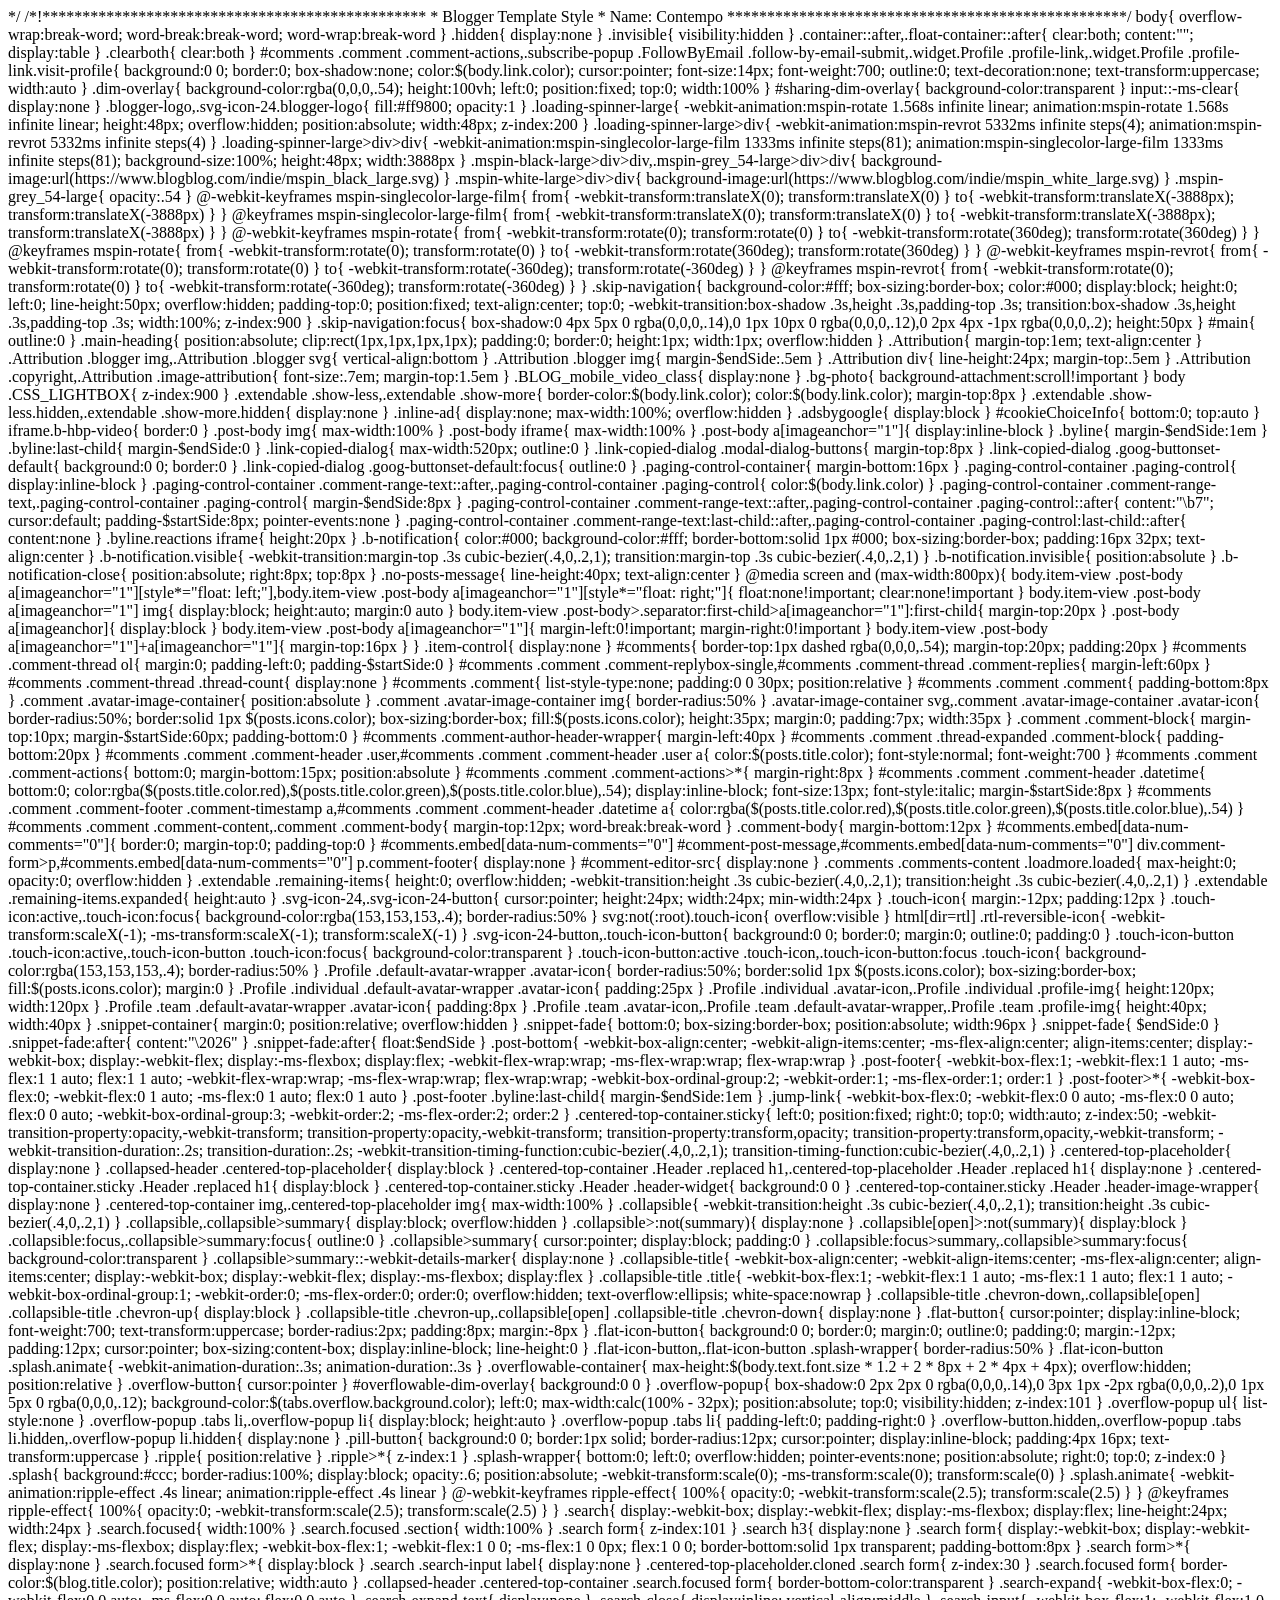
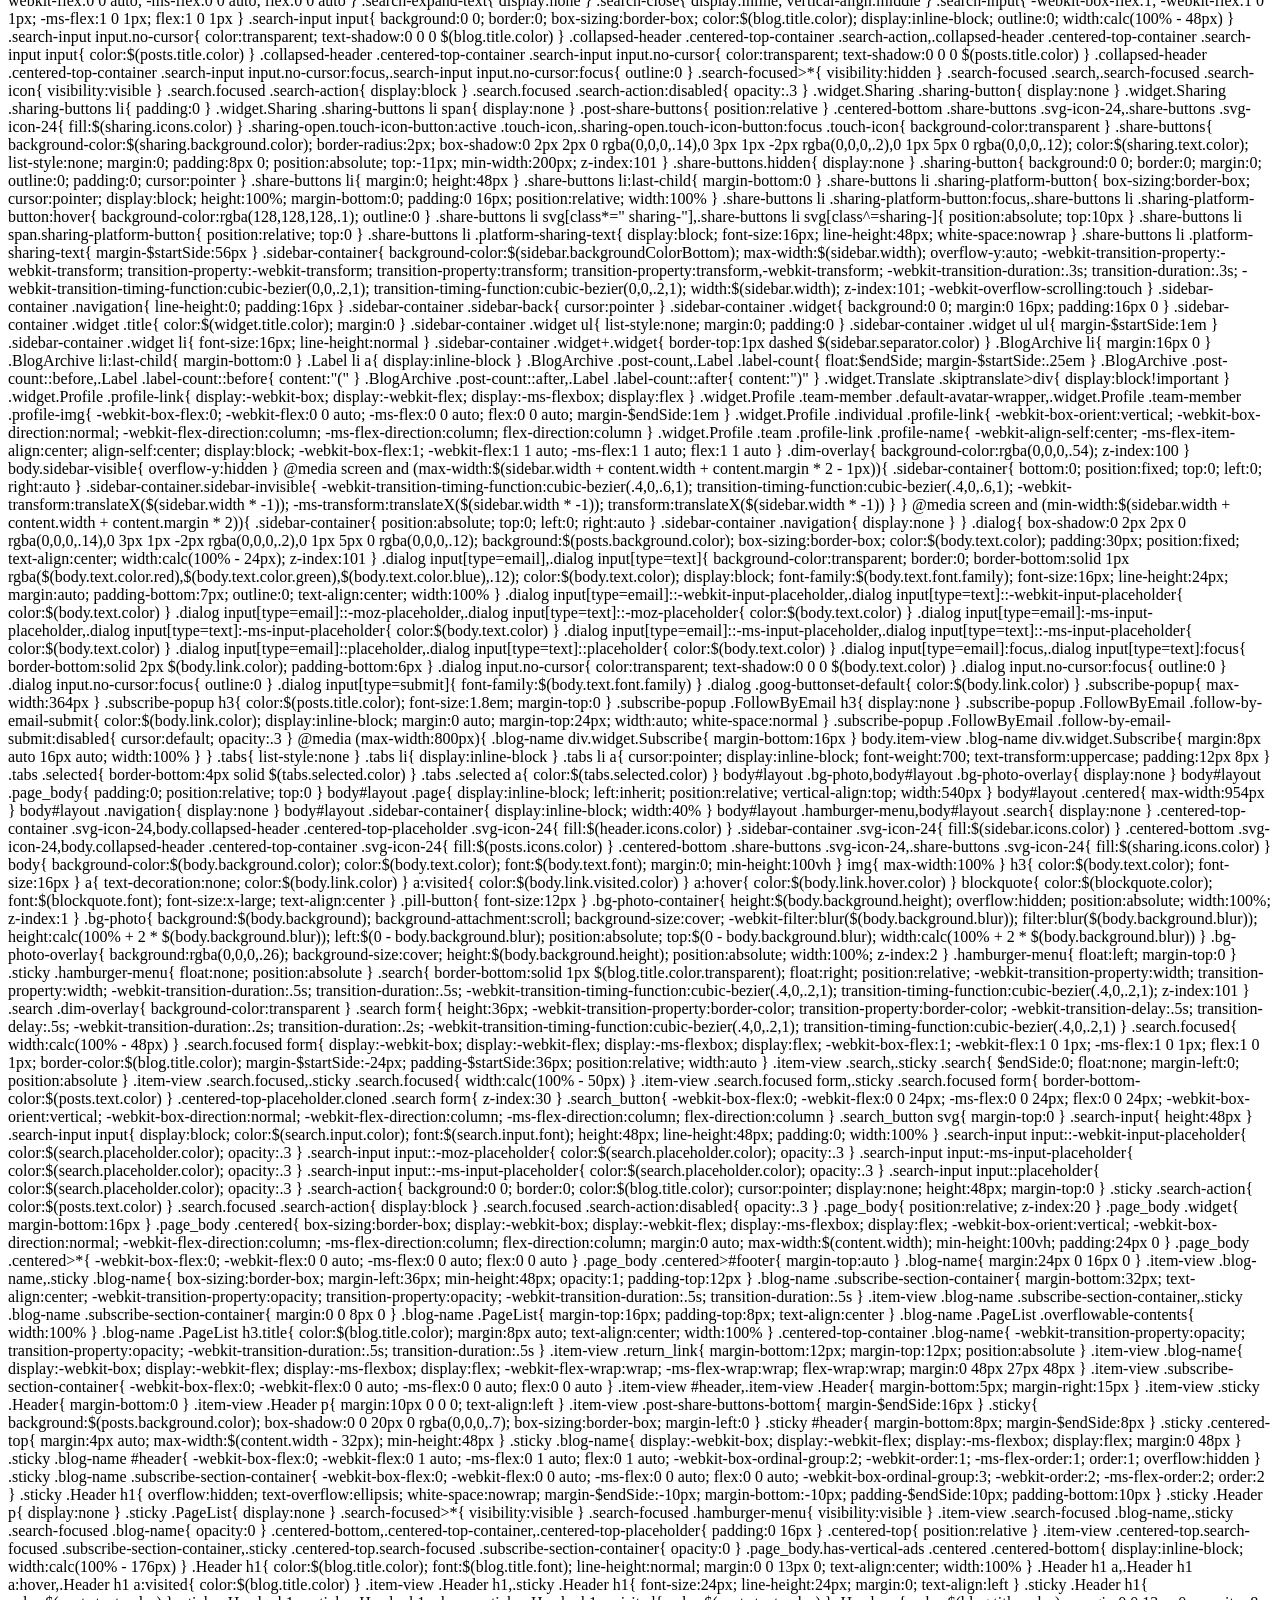
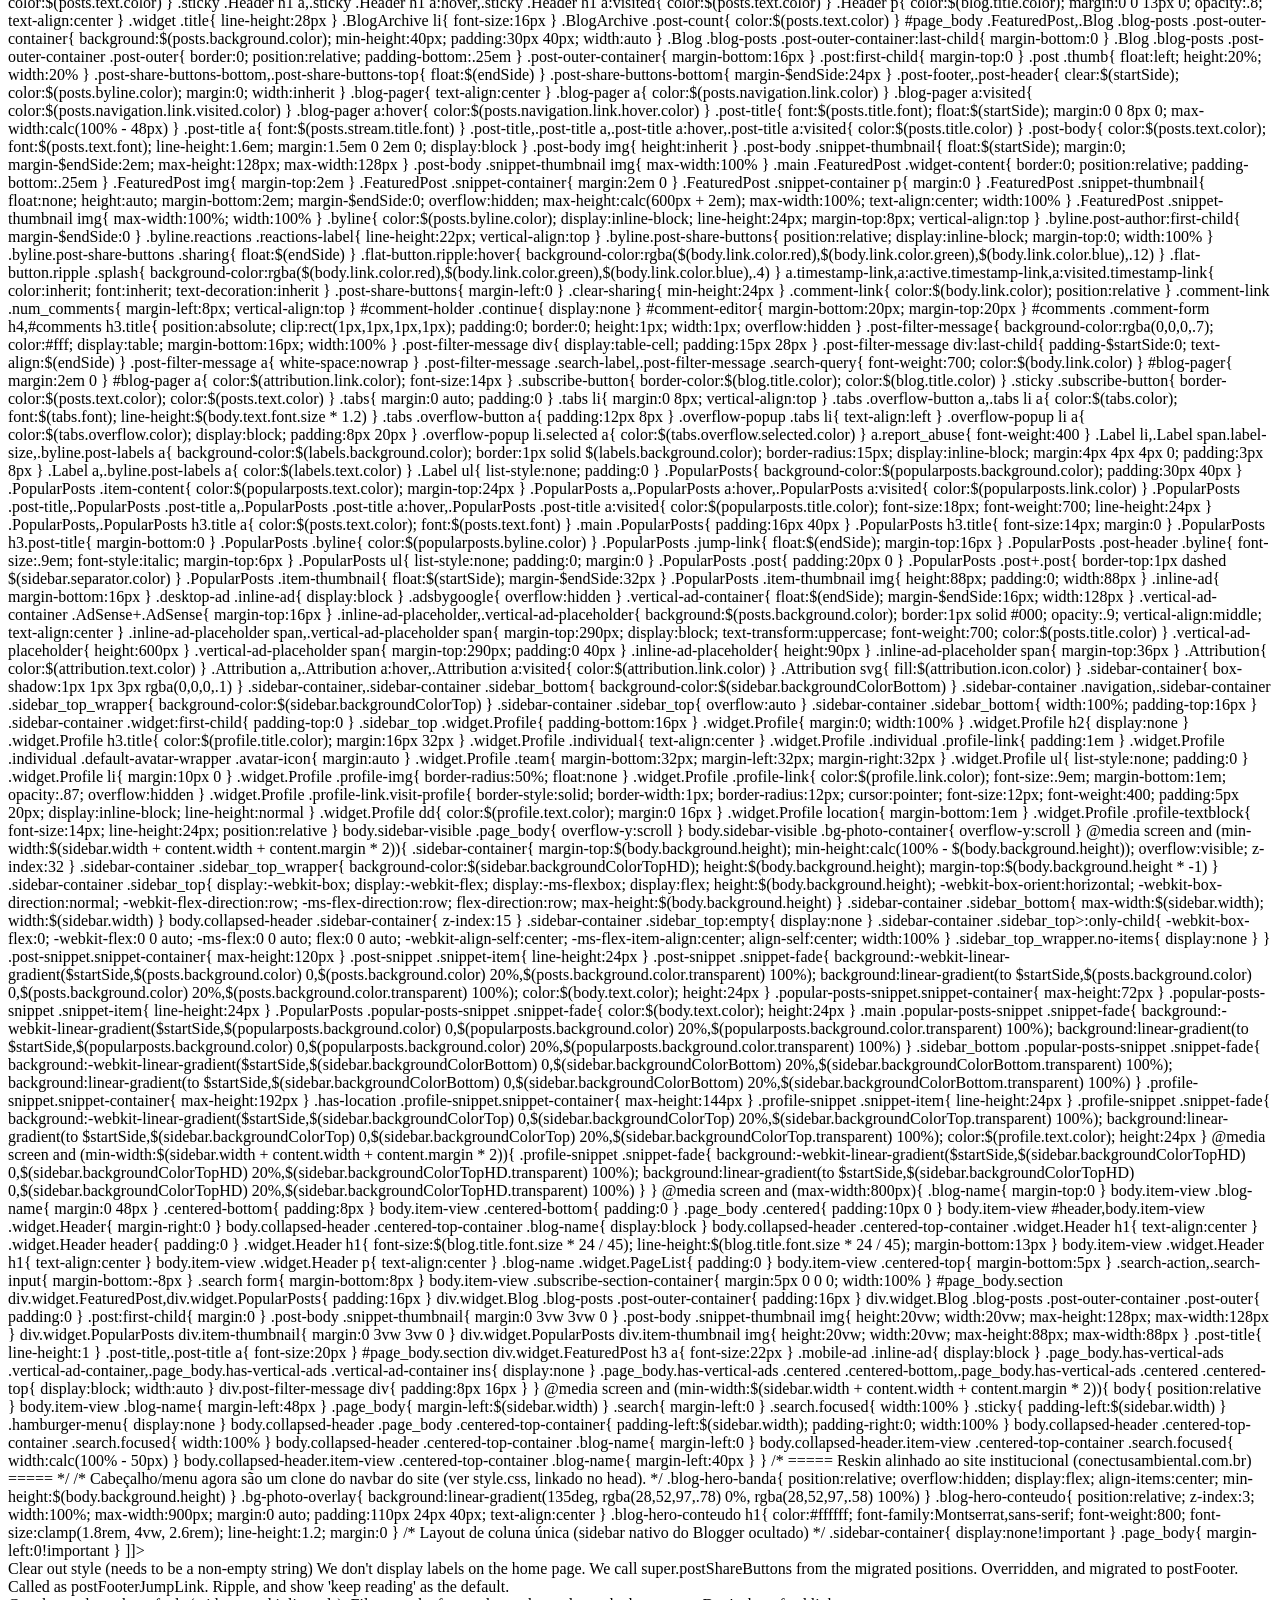
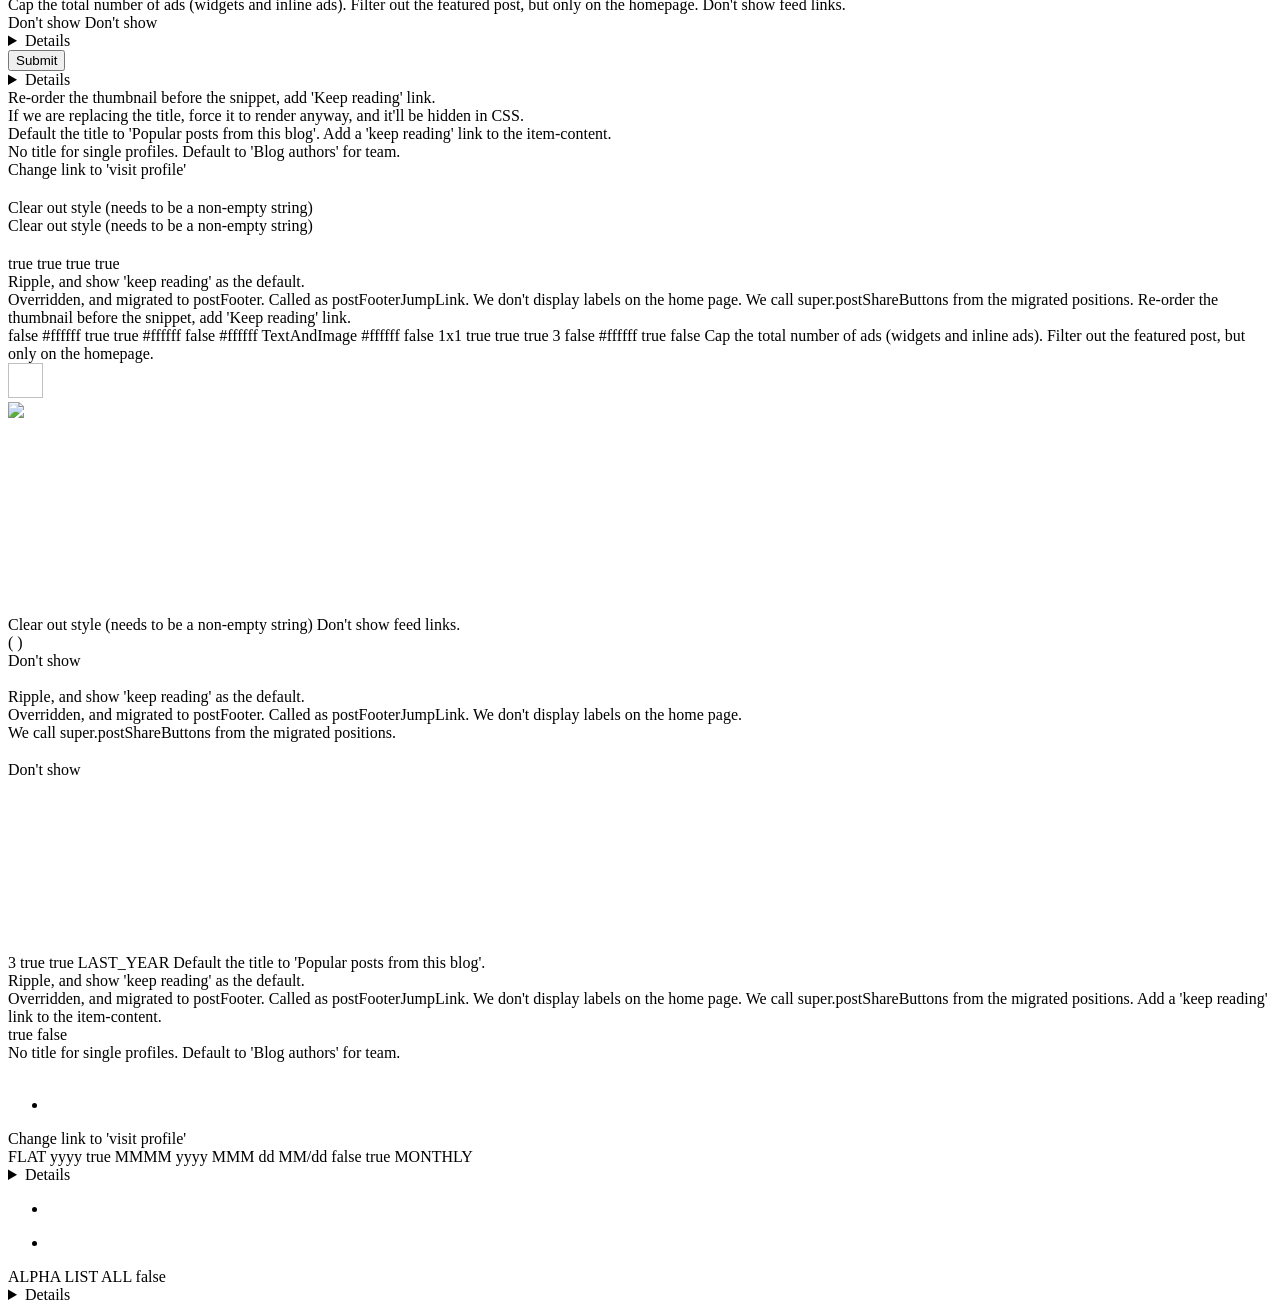
==== html-blog.html @ 2354780b "update" ====
<?xml version="1.0" encoding="UTF-8" ?>
<!DOCTYPE html>
<html b:css='false' b:defaultwidgetversion='2' b:layoutsVersion='3' b:responsive='true' b:templateUrl='indie.xml'
    b:templateVersion='1.3.3' expr:dir='data:blog.languageDirection' expr:lang='data:blog.locale'
    xmlns='http://www.w3.org/1999/xhtml' xmlns:b='http://www.google.com/2005/gml/b'
    xmlns:data='http://www.google.com/2005/gml/data' xmlns:expr='http://www.google.com/2005/gml/expr'>

<head>
    <meta content='width=device-width, initial-scale=1' name='viewport' />
    <link crossorigin='true' href='https://fonts.gstatic.com' rel='preconnect'/>
    <link href='https://fonts.googleapis.com/css2?family=Montserrat:wght@400;500;600;700;800&amp;family=Poppins:wght@300;400;500;600&amp;display=swap' rel='stylesheet'/>
    <link rel='stylesheet' href='https://cdnjs.cloudflare.com/ajax/libs/font-awesome/6.5.0/css/all.min.css'/>
    <link rel='stylesheet' href='https://conectusambiental.com.br/style.css'/>
    <title>
        <data:view.title.escaped />
    </title>
    <b:include data='blog' name='all-head-content' />

    <b:skin version='1.3.3'>
        <![CDATA[/*! normalize.css v3.0.1 | MIT License | git.io/normalize */html{font-family:sans-serif;-ms-text-size-adjust:100%;-webkit-text-size-adjust:100%}body{margin:0}article,aside,details,figcaption,figure,footer,header,hgroup,main,nav,section,summary{display:block}audio,canvas,progress,video{display:inline-block;vertical-align:baseline}audio:not([controls]){display:none;height:0}[hidden],template{display:none}a{background:transparent}a:active,a:hover{outline:0}abbr[title]{border-bottom:1px dotted}b,strong{font-weight:bold}dfn{font-style:italic}h1{font-size:2em;margin:.67em 0}mark{background:#ff0;color:#000}small{font-size:80%}sub,sup{font-size:75%;line-height:0;position:relative;vertical-align:baseline}sup{top:-0.5em}sub{bottom:-0.25em}img{border:0}svg:not(:root){overflow:hidden}figure{margin:1em 40px}hr{-moz-box-sizing:content-box;box-sizing:content-box;height:0}pre{overflow:auto}code,kbd,pre,samp{font-family:monospace,monospace;font-size:1em}button,input,optgroup,select,textarea{color:inherit;font:inherit;margin:0}button{overflow:visible}button,select{text-transform:none}button,html input[type="button"],input[type="reset"],input[type="submit"]{-webkit-appearance:button;cursor:pointer}button[disabled],html input[disabled]{cursor:default}button::-moz-focus-inner,input::-moz-focus-inner{border:0;padding:0}input{line-height:normal}input[type="checkbox"],input[type="radio"]{box-sizing:border-box;padding:0}input[type="number"]::-webkit-inner-spin-button,input[type="number"]::-webkit-outer-spin-button{height:auto}input[type="search"]{-webkit-appearance:textfield;-moz-box-sizing:content-box;-webkit-box-sizing:content-box;box-sizing:content-box}input[type="search"]::-webkit-search-cancel-button,input[type="search"]::-webkit-search-decoration{-webkit-appearance:none}fieldset{border:1px solid #c0c0c0;margin:0 2px;padding:.35em .625em .75em}legend{border:0;padding:0}textarea{overflow:auto}optgroup{font-weight:bold}table{border-collapse:collapse;border-spacing:0}td,th{padding:0}
/*
<!-- Constants -->

<Variable name="damionRegular36" description="Damion Regular 36" type="font" default="400 36px Damion, cursive" hideEditor="true"  value="400 36px Damion, cursive"/>
<Variable name="damionRegular62" description="Damion Regular 62" type="font" default="400 62px Damion, cursive" hideEditor="true"  value="400 62px Damion, cursive"/>
<Variable name="playfairDisplayBlack28" description="Playfair Display Black 28" type="font" default="900 28px Playfair Display, serif" hideEditor="true"  value="900 28px Playfair Display, serif"/>
<Variable name="playfairDisplayBlack36" description="Playfair Display Black 36" type="font" default="900 36px Playfair Display, serif" hideEditor="true"  value="900 36px Playfair Display, serif"/>
<Variable name="playfairDisplayBlack44" description="Playfair Display Black 44" type="font" default="900 44px Playfair Display, serif" hideEditor="true"  value="900 44px Playfair Display, serif"/>
<Variable name="robotoNormal15" description="Roboto Normal 15" type="font" default="15px Roboto, sans-serif" hideEditor="true"  value="15px Roboto, sans-serif"/>
<Variable name="robotoNormal16" description="Roboto Normal 16" type="font" default="16px Roboto, sans-serif" hideEditor="true"  value="16px Roboto, sans-serif"/>
<Variable name="robotoLightItalic15" description="Roboto Light Italic 15" type="font" default="italic 300 15px Roboto, sans-serif" hideEditor="true"  value="italic 300 15px Roboto, sans-serif"/>
<Variable name="robotoBold22" description="Roboto Bold 22" type="font" default="bold 22px Roboto, sans-serif" hideEditor="true"  value="bold 22px Roboto, sans-serif"/>
<Variable name="robotoBold30" description="Roboto Bold 30" type="font" default="bold 30px Roboto, sans-serif" hideEditor="true"  value="bold 30px Roboto, sans-serif"/>
<Variable name="robotoBold45" description="Roboto Bold 45" type="font" default="bold 45px Roboto, sans-serif" hideEditor="true"  value="bold 45px Roboto, sans-serif"/>

<!-- Variable definitions -->

<Variable name="keycolor" description="Main Color" type="color" default="#2196f3"  value="#1e8a35"/>
<Variable name="startSide" description="Start side in blog language" type="automatic" default="left" hideEditor="true" />
<Variable name="endSide" description="End side in blog language" type="automatic" default="right" hideEditor="true" />

<Group description="Page Text">
  <Variable name="body.text.font" description="Font"
      type="font"
      default="$(robotoNormal15)"  value="15px Poppins, sans-serif"/>
  <Variable name="body.text.color" description="Color"
      type="color"
      default="#757575"  value="#334155"/>
</Group>

<Group description="Backgrounds">
  <Variable name="body.background.height" description="Background height"
      type="length"
      min="420px"
      max="640px"
      default="480px"  value="640px"/>
  <Variable name="body.background" description="Background"
      color="$(body.background.color)"
      type="background"
      default="$(color) none repeat scroll top left"  value="$(color) none repeat scroll top left"/>
  <Variable name="body.background.color" description="Body background color"
      type="color"
      default="#eee"  value="#F8FAFC"/>
  <Variable name="posts.background.color" description="Post background color"
      type="color"
      default="#fff"  value="#ffffff"/>
  <Variable name="body.background.blur" description="Background blur"
      type="length"
      min="0px"
      max="50px"
      default="0px"  value="0px"/>
</Group>

<Group description="Links">
  <Variable name="body.link.color" description="Link color"
      type="color"
      default="#2196f3"  value="#1e8a35"/>
  <Variable name="body.link.visited.color" description="Visited link color"
      type="color"
      default="$(body.link.color)"  value="#1e8a35"/>
  <Variable name="body.link.hover.color" description="Link Hover Color"
      type="color"
      default="$(body.link.color)"  value="#2DB84B"/>
</Group>

<Group description="Blog title" selector="div.widget.Header">
  <Variable name="blog.title.font" description="Font"
      type="font"
      default="$(robotoBold45)"  value="800 34px Montserrat, sans-serif"/>
  <Variable name="blog.title.color" description="Color"
      type="color"
      default="#fff"  value="#1C3461"/>
  <Variable name="header.icons.color"
      description="Background icons color"
      type="color"
      default="#fff"  value="#1C3461"/>
</Group>

<Group description="Tabs text" selector="div.widget.PageList">
  <Variable name="tabs.font" description="Font"
      type="font"
      family="$(robotoNormal15.family)"
      size="$(robotoNormal15.size)"
      default="700 normal $(size) $(family)"  value="600 13px Montserrat, sans-serif"/>
  <Variable name="tabs.color" description="Text color"
      type="color"
      default="#ccc"  value="#1C3461"/>
  <Variable name="tabs.selected.color" description="Selected color"
      type="color"
      default="#fff"  value="#2DB84B"/>
  <Variable name="tabs.overflow.background.color" description="Popup background color"
      type="color"
      default="$(posts.background.color)"  value="#ffffff"/>
  <Variable name="tabs.overflow.color" description="Popup text color"
      type="color"
      default="$(posts.text.color)"  value="#334155"/>
  <Variable name="tabs.overflow.selected.color" description="Popup selected color"
      type="color"
      default="$(posts.title.color)"  value="#1C3461"/>
</Group>

<Group description="Posts" selector="div.widget.Blog">
  <Variable name="posts.title.color" description="Post title color"
      type="color"
      default="#212121"  value="#1C3461"/>
  <Variable name="posts.title.font" description="Post title font"
      type="font"
      default="$(robotoBold22)"  value="700 22px Montserrat, sans-serif"/>
  <Variable name="posts.stream.title.font" description="Post title stream font"
      type="font"
      default="$(robotoBold30)"  value="800 30px Montserrat, sans-serif"/>
  <Variable name="posts.text.font" description="Post text font"
      type="font"
      default="$(body.text.font)"  value="15px Poppins, sans-serif"/>
  <Variable name="posts.text.color" description="Post text color"
      type="color"
      default="$(body.text.color)"  value="#334155"/>
  <Variable name="posts.byline.color" description="Post byline color"
      type="color"
      default="rgba(0, 0, 0, 0.54)"  value="#64748B"/>
  <Variable name="blockquote.font" description="Blockquote font"
      type="font"
      default="$(robotoLightItalic15)"  value="italic 300 15px Poppins, sans-serif"/>
  <Variable name="blockquote.color" description="Blockquote color"
      type="color"
      default="#444"  value="#1C3461"/>
  <Variable name="posts.icons.color"
      description="Post icons color"
      type="color"
      default="#707070"  value="#64748B"/>
</Group>

<Group description="Search">
  <Variable name="search.input.color" description="Input color"
      type="color"
      default="$(blog.title.color)"  value="#1C3461"/>
  <Variable name="search.input.font" description="Input font"
      type="font"
      default="$(robotoNormal16)"  value="16px Poppins, sans-serif"/>
  <Variable name="search.placeholder.color" description="Placeholder text color"
      type="color"
      default="$(blog.title.color)"  value="#64748B"/>
</Group>

<Group description="Sharing">
  <Variable name="sharing.background.color"
      description="Sharing background color"
      type="color"
      default="$(posts.background.color)"  value="#ffffff"/>
  <Variable name="sharing.text.color" description="Sharing text color"
      type="color"
      default="$(posts.title.color)"  value="#1C3461"/>
  <Variable name="sharing.icons.color"
      description="Sharing icons color"
      type="color"
      default="$(sharing.text.color)"  value="#1C3461"/>
</Group>

<Group description="Popular posts" selector="div.widget.PopularPosts">
  <Variable name="popularposts.background.color"
      description="Popular post background color"
      type="color"
      default="$(body.background.color)"  value="#F8FAFC"/>
  <Variable name="popularposts.byline.color"
      description="Popular post byline color"
      type="color"
      default="$(posts.byline.color)"  value="#64748B"/>
  <Variable name="popularposts.title.color"
      description="Popular post title color"
      type="color"
      default="$(posts.title.color)"  value="#1C3461"/>
  <Variable name="popularposts.text.color"
      description="Popular post text color"
      type="color"
      default="$(posts.text.color)"  value="#334155"/>
  <Variable name="popularposts.link.color"
      description="Popular post link color"
      type="color"
      default="$(body.link.color)"  value="#1E8A35"/>
</Group>

<Group description="Post navigation" selector='div.blog-pager'>
  <Variable name="posts.navigation.link.color"
      description="Post navigation links color"
      type="color"
      default="$(body.link.color)"  value="#1E8A35"/>
  <Variable name="posts.navigation.link.visited.color"
      description="Post navigation links visited color"
      type="color"
      default="$(body.link.visited.color)"  value="#1E8A35"/>
  <Variable name="posts.navigation.link.hover.color"
      description="Post navigations links hover color"
      type="color"
      default="$(body.link.hover.color)"  value="#2DB84B"/>
</Group>

<Group description="Sidebar" selector="div.sidebar-container">
  <Variable name="sidebar.backgroundColorTop"
      description="Background color (Top)"
      type="color"
      default="#f7f7f7"  value="#ffffff"/>
  <Variable name="sidebar.backgroundColorTopHD"
      description="Background color (Top) - HD"
      type="color"
      default="rgba(255, 255, 255, 1)"  value="#f5f5f5"/>
  <Variable name="sidebar.backgroundColorBottom"
      description="Background color (Bottom)"
      type="color"
      default="#fff"  value="#ffffff"/>
  <Variable name="sidebar.separator.color"
      description="Separator color"
      type="color"
      default="#ccc"  value="#c8c8c8"/>
  <Variable name="widget.title.color"
      description="Gadget title color"
      type="color"
      default="#212121"  value="#1C3461"/>
  <Variable name="sidebar.icons.color"
      description="Sidebar icons color"
      type="color"
      default="#707070"  value="#64748B"/>
</Group>

<Group description="Author profile" selector='.widget.Profile'>
  <Variable name="profile.title.color" description="Profile title color"
      type="color"
      default="rgba(0,0,0,0.52)"  value="#1C3461"/>
  <Variable name="profile.text.color" description="Profile text color"
      type="color"
      default="rgba(0, 0, 0, 0.54)"  value="#334155"/>
  <Variable name="profile.link.color" description="Profile link color"
      type="color"
      default="$(posts.title.color)"  value="#1E8A35"/>
</Group>

<Group description="Labels" selector=".widget.Label">
  <Variable name="labels.text.color"
      description="Label text color"
      type="color"
      default="$(body.link.color)"  value="#1E8A35"/>
  <Variable name="labels.background.color"
      description="Label background color"
      type="color"
      red="$(labels.text.color.red)"
      green="$(labels.text.color.green)"
      blue="$(labels.text.color.blue)"
      default="rgba($red, $green, $blue, 0.05)"  value="#f7f7f7"/>
</Group>

<Group description="Attribution" selector=".widget.Attribution">
  <Variable name="attribution.text.color" description="Attribution text color"
      type="color"
      default="$(body.text.color)"  value="#64748B"/>
  <Variable name="attribution.link.color" description="Attribution link color"
      type="color"
      default="$(body.link.color)"  value="#1E8A35"/>
  <Variable name="attribution.icon.color" description="Attribution icon color"
      type="color"
      default="#707070"
      hideEditor="true"  value="#636363"/>
</Group>

<Group description="Widths">
  <Variable name="sidebar.width" description="Sidebar width" type="length"
            min="100px" max="1000px" default="284px"  value="284px"/>
  <Variable name="content.width" description="Content width" type="length"
            min="600px" max="2400px" default="922px"  value="922px"/>
  <Variable name="content.margin" description="Content margin" type="length"
            min="0px" max="1000px" default="117px"  value="117px"/>
</Group>
 */

/*!************************************************
 * Blogger Template Style
 * Name: Contempo
 **************************************************/
body{
overflow-wrap:break-word;
word-break:break-word;
word-wrap:break-word
}
.hidden{
display:none
}
.invisible{
visibility:hidden
}
.container::after,.float-container::after{
clear:both;
content:"";
display:table
}
.clearboth{
clear:both
}
#comments .comment .comment-actions,.subscribe-popup .FollowByEmail .follow-by-email-submit,.widget.Profile .profile-link,.widget.Profile .profile-link.visit-profile{
background:0 0;
border:0;
box-shadow:none;
color:$(body.link.color);
cursor:pointer;
font-size:14px;
font-weight:700;
outline:0;
text-decoration:none;
text-transform:uppercase;
width:auto
}
.dim-overlay{
background-color:rgba(0,0,0,.54);
height:100vh;
left:0;
position:fixed;
top:0;
width:100%
}
#sharing-dim-overlay{
background-color:transparent
}
input::-ms-clear{
display:none
}
.blogger-logo,.svg-icon-24.blogger-logo{
fill:#ff9800;
opacity:1
}
.loading-spinner-large{
-webkit-animation:mspin-rotate 1.568s infinite linear;
animation:mspin-rotate 1.568s infinite linear;
height:48px;
overflow:hidden;
position:absolute;
width:48px;
z-index:200
}
.loading-spinner-large>div{
-webkit-animation:mspin-revrot 5332ms infinite steps(4);
animation:mspin-revrot 5332ms infinite steps(4)
}
.loading-spinner-large>div>div{
-webkit-animation:mspin-singlecolor-large-film 1333ms infinite steps(81);
animation:mspin-singlecolor-large-film 1333ms infinite steps(81);
background-size:100%;
height:48px;
width:3888px
}
.mspin-black-large>div>div,.mspin-grey_54-large>div>div{
background-image:url(https://www.blogblog.com/indie/mspin_black_large.svg)
}
.mspin-white-large>div>div{
background-image:url(https://www.blogblog.com/indie/mspin_white_large.svg)
}
.mspin-grey_54-large{
opacity:.54
}
@-webkit-keyframes mspin-singlecolor-large-film{
from{
-webkit-transform:translateX(0);
transform:translateX(0)
}
to{
-webkit-transform:translateX(-3888px);
transform:translateX(-3888px)
}
}
@keyframes mspin-singlecolor-large-film{
from{
-webkit-transform:translateX(0);
transform:translateX(0)
}
to{
-webkit-transform:translateX(-3888px);
transform:translateX(-3888px)
}
}
@-webkit-keyframes mspin-rotate{
from{
-webkit-transform:rotate(0);
transform:rotate(0)
}
to{
-webkit-transform:rotate(360deg);
transform:rotate(360deg)
}
}
@keyframes mspin-rotate{
from{
-webkit-transform:rotate(0);
transform:rotate(0)
}
to{
-webkit-transform:rotate(360deg);
transform:rotate(360deg)
}
}
@-webkit-keyframes mspin-revrot{
from{
-webkit-transform:rotate(0);
transform:rotate(0)
}
to{
-webkit-transform:rotate(-360deg);
transform:rotate(-360deg)
}
}
@keyframes mspin-revrot{
from{
-webkit-transform:rotate(0);
transform:rotate(0)
}
to{
-webkit-transform:rotate(-360deg);
transform:rotate(-360deg)
}
}
.skip-navigation{
background-color:#fff;
box-sizing:border-box;
color:#000;
display:block;
height:0;
left:0;
line-height:50px;
overflow:hidden;
padding-top:0;
position:fixed;
text-align:center;
top:0;
-webkit-transition:box-shadow .3s,height .3s,padding-top .3s;
transition:box-shadow .3s,height .3s,padding-top .3s;
width:100%;
z-index:900
}
.skip-navigation:focus{
box-shadow:0 4px 5px 0 rgba(0,0,0,.14),0 1px 10px 0 rgba(0,0,0,.12),0 2px 4px -1px rgba(0,0,0,.2);
height:50px
}
#main{
outline:0
}
.main-heading{
position:absolute;
clip:rect(1px,1px,1px,1px);
padding:0;
border:0;
height:1px;
width:1px;
overflow:hidden
}
.Attribution{
margin-top:1em;
text-align:center
}
.Attribution .blogger img,.Attribution .blogger svg{
vertical-align:bottom
}
.Attribution .blogger img{
margin-$endSide:.5em
}
.Attribution div{
line-height:24px;
margin-top:.5em
}
.Attribution .copyright,.Attribution .image-attribution{
font-size:.7em;
margin-top:1.5em
}
.BLOG_mobile_video_class{
display:none
}
.bg-photo{
background-attachment:scroll!important
}
body .CSS_LIGHTBOX{
z-index:900
}
.extendable .show-less,.extendable .show-more{
border-color:$(body.link.color);
color:$(body.link.color);
margin-top:8px
}
.extendable .show-less.hidden,.extendable .show-more.hidden{
display:none
}
.inline-ad{
display:none;
max-width:100%;
overflow:hidden
}
.adsbygoogle{
display:block
}
#cookieChoiceInfo{
bottom:0;
top:auto
}
iframe.b-hbp-video{
border:0
}
.post-body img{
max-width:100%
}
.post-body iframe{
max-width:100%
}
.post-body a[imageanchor="1"]{
display:inline-block
}
.byline{
margin-$endSide:1em
}
.byline:last-child{
margin-$endSide:0
}
.link-copied-dialog{
max-width:520px;
outline:0
}
.link-copied-dialog .modal-dialog-buttons{
margin-top:8px
}
.link-copied-dialog .goog-buttonset-default{
background:0 0;
border:0
}
.link-copied-dialog .goog-buttonset-default:focus{
outline:0
}
.paging-control-container{
margin-bottom:16px
}
.paging-control-container .paging-control{
display:inline-block
}
.paging-control-container .comment-range-text::after,.paging-control-container .paging-control{
color:$(body.link.color)
}
.paging-control-container .comment-range-text,.paging-control-container .paging-control{
margin-$endSide:8px
}
.paging-control-container .comment-range-text::after,.paging-control-container .paging-control::after{
content:"\b7";
cursor:default;
padding-$startSide:8px;
pointer-events:none
}
.paging-control-container .comment-range-text:last-child::after,.paging-control-container .paging-control:last-child::after{
content:none
}
.byline.reactions iframe{
height:20px
}
.b-notification{
color:#000;
background-color:#fff;
border-bottom:solid 1px #000;
box-sizing:border-box;
padding:16px 32px;
text-align:center
}
.b-notification.visible{
-webkit-transition:margin-top .3s cubic-bezier(.4,0,.2,1);
transition:margin-top .3s cubic-bezier(.4,0,.2,1)
}
.b-notification.invisible{
position:absolute
}
.b-notification-close{
position:absolute;
right:8px;
top:8px
}
.no-posts-message{
line-height:40px;
text-align:center
}
@media screen and (max-width:800px){
body.item-view .post-body a[imageanchor="1"][style*="float: left;"],body.item-view .post-body a[imageanchor="1"][style*="float: right;"]{
float:none!important;
clear:none!important
}
body.item-view .post-body a[imageanchor="1"] img{
display:block;
height:auto;
margin:0 auto
}
body.item-view .post-body>.separator:first-child>a[imageanchor="1"]:first-child{
margin-top:20px
}
.post-body a[imageanchor]{
display:block
}
body.item-view .post-body a[imageanchor="1"]{
margin-left:0!important;
margin-right:0!important
}
body.item-view .post-body a[imageanchor="1"]+a[imageanchor="1"]{
margin-top:16px
}
}
.item-control{
display:none
}
#comments{
border-top:1px dashed rgba(0,0,0,.54);
margin-top:20px;
padding:20px
}
#comments .comment-thread ol{
margin:0;
padding-left:0;
padding-$startSide:0
}
#comments .comment .comment-replybox-single,#comments .comment-thread .comment-replies{
margin-left:60px
}
#comments .comment-thread .thread-count{
display:none
}
#comments .comment{
list-style-type:none;
padding:0 0 30px;
position:relative
}
#comments .comment .comment{
padding-bottom:8px
}
.comment .avatar-image-container{
position:absolute
}
.comment .avatar-image-container img{
border-radius:50%
}
.avatar-image-container svg,.comment .avatar-image-container .avatar-icon{
border-radius:50%;
border:solid 1px $(posts.icons.color);
box-sizing:border-box;
fill:$(posts.icons.color);
height:35px;
margin:0;
padding:7px;
width:35px
}
.comment .comment-block{
margin-top:10px;
margin-$startSide:60px;
padding-bottom:0
}
#comments .comment-author-header-wrapper{
margin-left:40px
}
#comments .comment .thread-expanded .comment-block{
padding-bottom:20px
}
#comments .comment .comment-header .user,#comments .comment .comment-header .user a{
color:$(posts.title.color);
font-style:normal;
font-weight:700
}
#comments .comment .comment-actions{
bottom:0;
margin-bottom:15px;
position:absolute
}
#comments .comment .comment-actions>*{
margin-right:8px
}
#comments .comment .comment-header .datetime{
bottom:0;
color:rgba($(posts.title.color.red),$(posts.title.color.green),$(posts.title.color.blue),.54);
display:inline-block;
font-size:13px;
font-style:italic;
margin-$startSide:8px
}
#comments .comment .comment-footer .comment-timestamp a,#comments .comment .comment-header .datetime a{
color:rgba($(posts.title.color.red),$(posts.title.color.green),$(posts.title.color.blue),.54)
}
#comments .comment .comment-content,.comment .comment-body{
margin-top:12px;
word-break:break-word
}
.comment-body{
margin-bottom:12px
}
#comments.embed[data-num-comments="0"]{
border:0;
margin-top:0;
padding-top:0
}
#comments.embed[data-num-comments="0"] #comment-post-message,#comments.embed[data-num-comments="0"] div.comment-form>p,#comments.embed[data-num-comments="0"] p.comment-footer{
display:none
}
#comment-editor-src{
display:none
}
.comments .comments-content .loadmore.loaded{
max-height:0;
opacity:0;
overflow:hidden
}
.extendable .remaining-items{
height:0;
overflow:hidden;
-webkit-transition:height .3s cubic-bezier(.4,0,.2,1);
transition:height .3s cubic-bezier(.4,0,.2,1)
}
.extendable .remaining-items.expanded{
height:auto
}
.svg-icon-24,.svg-icon-24-button{
cursor:pointer;
height:24px;
width:24px;
min-width:24px
}
.touch-icon{
margin:-12px;
padding:12px
}
.touch-icon:active,.touch-icon:focus{
background-color:rgba(153,153,153,.4);
border-radius:50%
}
svg:not(:root).touch-icon{
overflow:visible
}
html[dir=rtl] .rtl-reversible-icon{
-webkit-transform:scaleX(-1);
-ms-transform:scaleX(-1);
transform:scaleX(-1)
}
.svg-icon-24-button,.touch-icon-button{
background:0 0;
border:0;
margin:0;
outline:0;
padding:0
}
.touch-icon-button .touch-icon:active,.touch-icon-button .touch-icon:focus{
background-color:transparent
}
.touch-icon-button:active .touch-icon,.touch-icon-button:focus .touch-icon{
background-color:rgba(153,153,153,.4);
border-radius:50%
}
.Profile .default-avatar-wrapper .avatar-icon{
border-radius:50%;
border:solid 1px $(posts.icons.color);
box-sizing:border-box;
fill:$(posts.icons.color);
margin:0
}
.Profile .individual .default-avatar-wrapper .avatar-icon{
padding:25px
}
.Profile .individual .avatar-icon,.Profile .individual .profile-img{
height:120px;
width:120px
}
.Profile .team .default-avatar-wrapper .avatar-icon{
padding:8px
}
.Profile .team .avatar-icon,.Profile .team .default-avatar-wrapper,.Profile .team .profile-img{
height:40px;
width:40px
}
.snippet-container{
margin:0;
position:relative;
overflow:hidden
}
.snippet-fade{
bottom:0;
box-sizing:border-box;
position:absolute;
width:96px
}
.snippet-fade{
$endSide:0
}
.snippet-fade:after{
content:"\2026"
}
.snippet-fade:after{
float:$endSide
}
.post-bottom{
-webkit-box-align:center;
-webkit-align-items:center;
-ms-flex-align:center;
align-items:center;
display:-webkit-box;
display:-webkit-flex;
display:-ms-flexbox;
display:flex;
-webkit-flex-wrap:wrap;
-ms-flex-wrap:wrap;
flex-wrap:wrap
}
.post-footer{
-webkit-box-flex:1;
-webkit-flex:1 1 auto;
-ms-flex:1 1 auto;
flex:1 1 auto;
-webkit-flex-wrap:wrap;
-ms-flex-wrap:wrap;
flex-wrap:wrap;
-webkit-box-ordinal-group:2;
-webkit-order:1;
-ms-flex-order:1;
order:1
}
.post-footer>*{
-webkit-box-flex:0;
-webkit-flex:0 1 auto;
-ms-flex:0 1 auto;
flex:0 1 auto
}
.post-footer .byline:last-child{
margin-$endSide:1em
}
.jump-link{
-webkit-box-flex:0;
-webkit-flex:0 0 auto;
-ms-flex:0 0 auto;
flex:0 0 auto;
-webkit-box-ordinal-group:3;
-webkit-order:2;
-ms-flex-order:2;
order:2
}
.centered-top-container.sticky{
left:0;
position:fixed;
right:0;
top:0;
width:auto;
z-index:50;
-webkit-transition-property:opacity,-webkit-transform;
transition-property:opacity,-webkit-transform;
transition-property:transform,opacity;
transition-property:transform,opacity,-webkit-transform;
-webkit-transition-duration:.2s;
transition-duration:.2s;
-webkit-transition-timing-function:cubic-bezier(.4,0,.2,1);
transition-timing-function:cubic-bezier(.4,0,.2,1)
}
.centered-top-placeholder{
display:none
}
.collapsed-header .centered-top-placeholder{
display:block
}
.centered-top-container .Header .replaced h1,.centered-top-placeholder .Header .replaced h1{
display:none
}
.centered-top-container.sticky .Header .replaced h1{
display:block
}
.centered-top-container.sticky .Header .header-widget{
background:0 0
}
.centered-top-container.sticky .Header .header-image-wrapper{
display:none
}
.centered-top-container img,.centered-top-placeholder img{
max-width:100%
}
.collapsible{
-webkit-transition:height .3s cubic-bezier(.4,0,.2,1);
transition:height .3s cubic-bezier(.4,0,.2,1)
}
.collapsible,.collapsible>summary{
display:block;
overflow:hidden
}
.collapsible>:not(summary){
display:none
}
.collapsible[open]>:not(summary){
display:block
}
.collapsible:focus,.collapsible>summary:focus{
outline:0
}
.collapsible>summary{
cursor:pointer;
display:block;
padding:0
}
.collapsible:focus>summary,.collapsible>summary:focus{
background-color:transparent
}
.collapsible>summary::-webkit-details-marker{
display:none
}
.collapsible-title{
-webkit-box-align:center;
-webkit-align-items:center;
-ms-flex-align:center;
align-items:center;
display:-webkit-box;
display:-webkit-flex;
display:-ms-flexbox;
display:flex
}
.collapsible-title .title{
-webkit-box-flex:1;
-webkit-flex:1 1 auto;
-ms-flex:1 1 auto;
flex:1 1 auto;
-webkit-box-ordinal-group:1;
-webkit-order:0;
-ms-flex-order:0;
order:0;
overflow:hidden;
text-overflow:ellipsis;
white-space:nowrap
}
.collapsible-title .chevron-down,.collapsible[open] .collapsible-title .chevron-up{
display:block
}
.collapsible-title .chevron-up,.collapsible[open] .collapsible-title .chevron-down{
display:none
}
.flat-button{
cursor:pointer;
display:inline-block;
font-weight:700;
text-transform:uppercase;
border-radius:2px;
padding:8px;
margin:-8px
}
.flat-icon-button{
background:0 0;
border:0;
margin:0;
outline:0;
padding:0;
margin:-12px;
padding:12px;
cursor:pointer;
box-sizing:content-box;
display:inline-block;
line-height:0
}
.flat-icon-button,.flat-icon-button .splash-wrapper{
border-radius:50%
}
.flat-icon-button .splash.animate{
-webkit-animation-duration:.3s;
animation-duration:.3s
}
.overflowable-container{
max-height:$(body.text.font.size * 1.2 + 2 * 8px + 2 * 4px + 4px);
overflow:hidden;
position:relative
}
.overflow-button{
cursor:pointer
}
#overflowable-dim-overlay{
background:0 0
}
.overflow-popup{
box-shadow:0 2px 2px 0 rgba(0,0,0,.14),0 3px 1px -2px rgba(0,0,0,.2),0 1px 5px 0 rgba(0,0,0,.12);
background-color:$(tabs.overflow.background.color);
left:0;
max-width:calc(100% - 32px);
position:absolute;
top:0;
visibility:hidden;
z-index:101
}
.overflow-popup ul{
list-style:none
}
.overflow-popup .tabs li,.overflow-popup li{
display:block;
height:auto
}
.overflow-popup .tabs li{
padding-left:0;
padding-right:0
}
.overflow-button.hidden,.overflow-popup .tabs li.hidden,.overflow-popup li.hidden{
display:none
}
.pill-button{
background:0 0;
border:1px solid;
border-radius:12px;
cursor:pointer;
display:inline-block;
padding:4px 16px;
text-transform:uppercase
}
.ripple{
position:relative
}
.ripple>*{
z-index:1
}
.splash-wrapper{
bottom:0;
left:0;
overflow:hidden;
pointer-events:none;
position:absolute;
right:0;
top:0;
z-index:0
}
.splash{
background:#ccc;
border-radius:100%;
display:block;
opacity:.6;
position:absolute;
-webkit-transform:scale(0);
-ms-transform:scale(0);
transform:scale(0)
}
.splash.animate{
-webkit-animation:ripple-effect .4s linear;
animation:ripple-effect .4s linear
}
@-webkit-keyframes ripple-effect{
100%{
opacity:0;
-webkit-transform:scale(2.5);
transform:scale(2.5)
}
}
@keyframes ripple-effect{
100%{
opacity:0;
-webkit-transform:scale(2.5);
transform:scale(2.5)
}
}
.search{
display:-webkit-box;
display:-webkit-flex;
display:-ms-flexbox;
display:flex;
line-height:24px;
width:24px
}
.search.focused{
width:100%
}
.search.focused .section{
width:100%
}
.search form{
z-index:101
}
.search h3{
display:none
}
.search form{
display:-webkit-box;
display:-webkit-flex;
display:-ms-flexbox;
display:flex;
-webkit-box-flex:1;
-webkit-flex:1 0 0;
-ms-flex:1 0 0px;
flex:1 0 0;
border-bottom:solid 1px transparent;
padding-bottom:8px
}
.search form>*{
display:none
}
.search.focused form>*{
display:block
}
.search .search-input label{
display:none
}
.centered-top-placeholder.cloned .search form{
z-index:30
}
.search.focused form{
border-color:$(blog.title.color);
position:relative;
width:auto
}
.collapsed-header .centered-top-container .search.focused form{
border-bottom-color:transparent
}
.search-expand{
-webkit-box-flex:0;
-webkit-flex:0 0 auto;
-ms-flex:0 0 auto;
flex:0 0 auto
}
.search-expand-text{
display:none
}
.search-close{
display:inline;
vertical-align:middle
}
.search-input{
-webkit-box-flex:1;
-webkit-flex:1 0 1px;
-ms-flex:1 0 1px;
flex:1 0 1px
}
.search-input input{
background:0 0;
border:0;
box-sizing:border-box;
color:$(blog.title.color);
display:inline-block;
outline:0;
width:calc(100% - 48px)
}
.search-input input.no-cursor{
color:transparent;
text-shadow:0 0 0 $(blog.title.color)
}
.collapsed-header .centered-top-container .search-action,.collapsed-header .centered-top-container .search-input input{
color:$(posts.title.color)
}
.collapsed-header .centered-top-container .search-input input.no-cursor{
color:transparent;
text-shadow:0 0 0 $(posts.title.color)
}
.collapsed-header .centered-top-container .search-input input.no-cursor:focus,.search-input input.no-cursor:focus{
outline:0
}
.search-focused>*{
visibility:hidden
}
.search-focused .search,.search-focused .search-icon{
visibility:visible
}
.search.focused .search-action{
display:block
}
.search.focused .search-action:disabled{
opacity:.3
}
.widget.Sharing .sharing-button{
display:none
}
.widget.Sharing .sharing-buttons li{
padding:0
}
.widget.Sharing .sharing-buttons li span{
display:none
}
.post-share-buttons{
position:relative
}
.centered-bottom .share-buttons .svg-icon-24,.share-buttons .svg-icon-24{
fill:$(sharing.icons.color)
}
.sharing-open.touch-icon-button:active .touch-icon,.sharing-open.touch-icon-button:focus .touch-icon{
background-color:transparent
}
.share-buttons{
background-color:$(sharing.background.color);
border-radius:2px;
box-shadow:0 2px 2px 0 rgba(0,0,0,.14),0 3px 1px -2px rgba(0,0,0,.2),0 1px 5px 0 rgba(0,0,0,.12);
color:$(sharing.text.color);
list-style:none;
margin:0;
padding:8px 0;
position:absolute;
top:-11px;
min-width:200px;
z-index:101
}
.share-buttons.hidden{
display:none
}
.sharing-button{
background:0 0;
border:0;
margin:0;
outline:0;
padding:0;
cursor:pointer
}
.share-buttons li{
margin:0;
height:48px
}
.share-buttons li:last-child{
margin-bottom:0
}
.share-buttons li .sharing-platform-button{
box-sizing:border-box;
cursor:pointer;
display:block;
height:100%;
margin-bottom:0;
padding:0 16px;
position:relative;
width:100%
}
.share-buttons li .sharing-platform-button:focus,.share-buttons li .sharing-platform-button:hover{
background-color:rgba(128,128,128,.1);
outline:0
}
.share-buttons li svg[class*=" sharing-"],.share-buttons li svg[class^=sharing-]{
position:absolute;
top:10px
}
.share-buttons li span.sharing-platform-button{
position:relative;
top:0
}
.share-buttons li .platform-sharing-text{
display:block;
font-size:16px;
line-height:48px;
white-space:nowrap
}
.share-buttons li .platform-sharing-text{
margin-$startSide:56px
}
.sidebar-container{
background-color:$(sidebar.backgroundColorBottom);
max-width:$(sidebar.width);
overflow-y:auto;
-webkit-transition-property:-webkit-transform;
transition-property:-webkit-transform;
transition-property:transform;
transition-property:transform,-webkit-transform;
-webkit-transition-duration:.3s;
transition-duration:.3s;
-webkit-transition-timing-function:cubic-bezier(0,0,.2,1);
transition-timing-function:cubic-bezier(0,0,.2,1);
width:$(sidebar.width);
z-index:101;
-webkit-overflow-scrolling:touch
}
.sidebar-container .navigation{
line-height:0;
padding:16px
}
.sidebar-container .sidebar-back{
cursor:pointer
}
.sidebar-container .widget{
background:0 0;
margin:0 16px;
padding:16px 0
}
.sidebar-container .widget .title{
color:$(widget.title.color);
margin:0
}
.sidebar-container .widget ul{
list-style:none;
margin:0;
padding:0
}
.sidebar-container .widget ul ul{
margin-$startSide:1em
}
.sidebar-container .widget li{
font-size:16px;
line-height:normal
}
.sidebar-container .widget+.widget{
border-top:1px dashed $(sidebar.separator.color)
}
.BlogArchive li{
margin:16px 0
}
.BlogArchive li:last-child{
margin-bottom:0
}
.Label li a{
display:inline-block
}
.BlogArchive .post-count,.Label .label-count{
float:$endSide;
margin-$startSide:.25em
}
.BlogArchive .post-count::before,.Label .label-count::before{
content:"("
}
.BlogArchive .post-count::after,.Label .label-count::after{
content:")"
}
.widget.Translate .skiptranslate>div{
display:block!important
}
.widget.Profile .profile-link{
display:-webkit-box;
display:-webkit-flex;
display:-ms-flexbox;
display:flex
}
.widget.Profile .team-member .default-avatar-wrapper,.widget.Profile .team-member .profile-img{
-webkit-box-flex:0;
-webkit-flex:0 0 auto;
-ms-flex:0 0 auto;
flex:0 0 auto;
margin-$endSide:1em
}
.widget.Profile .individual .profile-link{
-webkit-box-orient:vertical;
-webkit-box-direction:normal;
-webkit-flex-direction:column;
-ms-flex-direction:column;
flex-direction:column
}
.widget.Profile .team .profile-link .profile-name{
-webkit-align-self:center;
-ms-flex-item-align:center;
align-self:center;
display:block;
-webkit-box-flex:1;
-webkit-flex:1 1 auto;
-ms-flex:1 1 auto;
flex:1 1 auto
}
.dim-overlay{
background-color:rgba(0,0,0,.54);
z-index:100
}
body.sidebar-visible{
overflow-y:hidden
}
@media screen and (max-width:$(sidebar.width + content.width + content.margin * 2 - 1px)){
.sidebar-container{
bottom:0;
position:fixed;
top:0;
left:0;
right:auto
}
.sidebar-container.sidebar-invisible{
-webkit-transition-timing-function:cubic-bezier(.4,0,.6,1);
transition-timing-function:cubic-bezier(.4,0,.6,1);
-webkit-transform:translateX($(sidebar.width * -1));
-ms-transform:translateX($(sidebar.width * -1));
transform:translateX($(sidebar.width * -1))
}
}
@media screen and (min-width:$(sidebar.width + content.width + content.margin * 2)){
.sidebar-container{
position:absolute;
top:0;
left:0;
right:auto
}
.sidebar-container .navigation{
display:none
}
}
.dialog{
box-shadow:0 2px 2px 0 rgba(0,0,0,.14),0 3px 1px -2px rgba(0,0,0,.2),0 1px 5px 0 rgba(0,0,0,.12);
background:$(posts.background.color);
box-sizing:border-box;
color:$(body.text.color);
padding:30px;
position:fixed;
text-align:center;
width:calc(100% - 24px);
z-index:101
}
.dialog input[type=email],.dialog input[type=text]{
background-color:transparent;
border:0;
border-bottom:solid 1px rgba($(body.text.color.red),$(body.text.color.green),$(body.text.color.blue),.12);
color:$(body.text.color);
display:block;
font-family:$(body.text.font.family);
font-size:16px;
line-height:24px;
margin:auto;
padding-bottom:7px;
outline:0;
text-align:center;
width:100%
}
.dialog input[type=email]::-webkit-input-placeholder,.dialog input[type=text]::-webkit-input-placeholder{
color:$(body.text.color)
}
.dialog input[type=email]::-moz-placeholder,.dialog input[type=text]::-moz-placeholder{
color:$(body.text.color)
}
.dialog input[type=email]:-ms-input-placeholder,.dialog input[type=text]:-ms-input-placeholder{
color:$(body.text.color)
}
.dialog input[type=email]::-ms-input-placeholder,.dialog input[type=text]::-ms-input-placeholder{
color:$(body.text.color)
}
.dialog input[type=email]::placeholder,.dialog input[type=text]::placeholder{
color:$(body.text.color)
}
.dialog input[type=email]:focus,.dialog input[type=text]:focus{
border-bottom:solid 2px $(body.link.color);
padding-bottom:6px
}
.dialog input.no-cursor{
color:transparent;
text-shadow:0 0 0 $(body.text.color)
}
.dialog input.no-cursor:focus{
outline:0
}
.dialog input.no-cursor:focus{
outline:0
}
.dialog input[type=submit]{
font-family:$(body.text.font.family)
}
.dialog .goog-buttonset-default{
color:$(body.link.color)
}
.subscribe-popup{
max-width:364px
}
.subscribe-popup h3{
color:$(posts.title.color);
font-size:1.8em;
margin-top:0
}
.subscribe-popup .FollowByEmail h3{
display:none
}
.subscribe-popup .FollowByEmail .follow-by-email-submit{
color:$(body.link.color);
display:inline-block;
margin:0 auto;
margin-top:24px;
width:auto;
white-space:normal
}
.subscribe-popup .FollowByEmail .follow-by-email-submit:disabled{
cursor:default;
opacity:.3
}
@media (max-width:800px){
.blog-name div.widget.Subscribe{
margin-bottom:16px
}
body.item-view .blog-name div.widget.Subscribe{
margin:8px auto 16px auto;
width:100%
}
}
.tabs{
list-style:none
}
.tabs li{
display:inline-block
}
.tabs li a{
cursor:pointer;
display:inline-block;
font-weight:700;
text-transform:uppercase;
padding:12px 8px
}
.tabs .selected{
border-bottom:4px solid $(tabs.selected.color)
}
.tabs .selected a{
color:$(tabs.selected.color)
}
body#layout .bg-photo,body#layout .bg-photo-overlay{
display:none
}
body#layout .page_body{
padding:0;
position:relative;
top:0
}
body#layout .page{
display:inline-block;
left:inherit;
position:relative;
vertical-align:top;
width:540px
}
body#layout .centered{
max-width:954px
}
body#layout .navigation{
display:none
}
body#layout .sidebar-container{
display:inline-block;
width:40%
}
body#layout .hamburger-menu,body#layout .search{
display:none
}
.centered-top-container .svg-icon-24,body.collapsed-header .centered-top-placeholder .svg-icon-24{
fill:$(header.icons.color)
}
.sidebar-container .svg-icon-24{
fill:$(sidebar.icons.color)
}
.centered-bottom .svg-icon-24,body.collapsed-header .centered-top-container .svg-icon-24{
fill:$(posts.icons.color)
}
.centered-bottom .share-buttons .svg-icon-24,.share-buttons .svg-icon-24{
fill:$(sharing.icons.color)
}
body{
background-color:$(body.background.color);
color:$(body.text.color);
font:$(body.text.font);
margin:0;
min-height:100vh
}
img{
max-width:100%
}
h3{
color:$(body.text.color);
font-size:16px
}
a{
text-decoration:none;
color:$(body.link.color)
}
a:visited{
color:$(body.link.visited.color)
}
a:hover{
color:$(body.link.hover.color)
}
blockquote{
color:$(blockquote.color);
font:$(blockquote.font);
font-size:x-large;
text-align:center
}
.pill-button{
font-size:12px
}
.bg-photo-container{
height:$(body.background.height);
overflow:hidden;
position:absolute;
width:100%;
z-index:1
}
.bg-photo{
background:$(body.background);
background-attachment:scroll;
background-size:cover;
-webkit-filter:blur($(body.background.blur));
filter:blur($(body.background.blur));
height:calc(100% + 2 * $(body.background.blur));
left:$(0 - body.background.blur);
position:absolute;
top:$(0 - body.background.blur);
width:calc(100% + 2 * $(body.background.blur))
}
.bg-photo-overlay{
background:rgba(0,0,0,.26);
background-size:cover;
height:$(body.background.height);
position:absolute;
width:100%;
z-index:2
}
.hamburger-menu{
float:left;
margin-top:0
}
.sticky .hamburger-menu{
float:none;
position:absolute
}
.search{
border-bottom:solid 1px $(blog.title.color.transparent);
float:right;
position:relative;
-webkit-transition-property:width;
transition-property:width;
-webkit-transition-duration:.5s;
transition-duration:.5s;
-webkit-transition-timing-function:cubic-bezier(.4,0,.2,1);
transition-timing-function:cubic-bezier(.4,0,.2,1);
z-index:101
}
.search .dim-overlay{
background-color:transparent
}
.search form{
height:36px;
-webkit-transition-property:border-color;
transition-property:border-color;
-webkit-transition-delay:.5s;
transition-delay:.5s;
-webkit-transition-duration:.2s;
transition-duration:.2s;
-webkit-transition-timing-function:cubic-bezier(.4,0,.2,1);
transition-timing-function:cubic-bezier(.4,0,.2,1)
}
.search.focused{
width:calc(100% - 48px)
}
.search.focused form{
display:-webkit-box;
display:-webkit-flex;
display:-ms-flexbox;
display:flex;
-webkit-box-flex:1;
-webkit-flex:1 0 1px;
-ms-flex:1 0 1px;
flex:1 0 1px;
border-color:$(blog.title.color);
margin-$startSide:-24px;
padding-$startSide:36px;
position:relative;
width:auto
}
.item-view .search,.sticky .search{
$endSide:0;
float:none;
margin-left:0;
position:absolute
}
.item-view .search.focused,.sticky .search.focused{
width:calc(100% - 50px)
}
.item-view .search.focused form,.sticky .search.focused form{
border-bottom-color:$(posts.text.color)
}
.centered-top-placeholder.cloned .search form{
z-index:30
}
.search_button{
-webkit-box-flex:0;
-webkit-flex:0 0 24px;
-ms-flex:0 0 24px;
flex:0 0 24px;
-webkit-box-orient:vertical;
-webkit-box-direction:normal;
-webkit-flex-direction:column;
-ms-flex-direction:column;
flex-direction:column
}
.search_button svg{
margin-top:0
}
.search-input{
height:48px
}
.search-input input{
display:block;
color:$(search.input.color);
font:$(search.input.font);
height:48px;
line-height:48px;
padding:0;
width:100%
}
.search-input input::-webkit-input-placeholder{
color:$(search.placeholder.color);
opacity:.3
}
.search-input input::-moz-placeholder{
color:$(search.placeholder.color);
opacity:.3
}
.search-input input:-ms-input-placeholder{
color:$(search.placeholder.color);
opacity:.3
}
.search-input input::-ms-input-placeholder{
color:$(search.placeholder.color);
opacity:.3
}
.search-input input::placeholder{
color:$(search.placeholder.color);
opacity:.3
}
.search-action{
background:0 0;
border:0;
color:$(blog.title.color);
cursor:pointer;
display:none;
height:48px;
margin-top:0
}
.sticky .search-action{
color:$(posts.text.color)
}
.search.focused .search-action{
display:block
}
.search.focused .search-action:disabled{
opacity:.3
}
.page_body{
position:relative;
z-index:20
}
.page_body .widget{
margin-bottom:16px
}
.page_body .centered{
box-sizing:border-box;
display:-webkit-box;
display:-webkit-flex;
display:-ms-flexbox;
display:flex;
-webkit-box-orient:vertical;
-webkit-box-direction:normal;
-webkit-flex-direction:column;
-ms-flex-direction:column;
flex-direction:column;
margin:0 auto;
max-width:$(content.width);
min-height:100vh;
padding:24px 0
}
.page_body .centered>*{
-webkit-box-flex:0;
-webkit-flex:0 0 auto;
-ms-flex:0 0 auto;
flex:0 0 auto
}
.page_body .centered>#footer{
margin-top:auto
}
.blog-name{
margin:24px 0 16px 0
}
.item-view .blog-name,.sticky .blog-name{
box-sizing:border-box;
margin-left:36px;
min-height:48px;
opacity:1;
padding-top:12px
}
.blog-name .subscribe-section-container{
margin-bottom:32px;
text-align:center;
-webkit-transition-property:opacity;
transition-property:opacity;
-webkit-transition-duration:.5s;
transition-duration:.5s
}
.item-view .blog-name .subscribe-section-container,.sticky .blog-name .subscribe-section-container{
margin:0 0 8px 0
}
.blog-name .PageList{
margin-top:16px;
padding-top:8px;
text-align:center
}
.blog-name .PageList .overflowable-contents{
width:100%
}
.blog-name .PageList h3.title{
color:$(blog.title.color);
margin:8px auto;
text-align:center;
width:100%
}
.centered-top-container .blog-name{
-webkit-transition-property:opacity;
transition-property:opacity;
-webkit-transition-duration:.5s;
transition-duration:.5s
}
.item-view .return_link{
margin-bottom:12px;
margin-top:12px;
position:absolute
}
.item-view .blog-name{
display:-webkit-box;
display:-webkit-flex;
display:-ms-flexbox;
display:flex;
-webkit-flex-wrap:wrap;
-ms-flex-wrap:wrap;
flex-wrap:wrap;
margin:0 48px 27px 48px
}
.item-view .subscribe-section-container{
-webkit-box-flex:0;
-webkit-flex:0 0 auto;
-ms-flex:0 0 auto;
flex:0 0 auto
}
.item-view #header,.item-view .Header{
margin-bottom:5px;
margin-right:15px
}
.item-view .sticky .Header{
margin-bottom:0
}
.item-view .Header p{
margin:10px 0 0 0;
text-align:left
}
.item-view .post-share-buttons-bottom{
margin-$endSide:16px
}
.sticky{
background:$(posts.background.color);
box-shadow:0 0 20px 0 rgba(0,0,0,.7);
box-sizing:border-box;
margin-left:0
}
.sticky #header{
margin-bottom:8px;
margin-$endSide:8px
}
.sticky .centered-top{
margin:4px auto;
max-width:$(content.width - 32px);
min-height:48px
}
.sticky .blog-name{
display:-webkit-box;
display:-webkit-flex;
display:-ms-flexbox;
display:flex;
margin:0 48px
}
.sticky .blog-name #header{
-webkit-box-flex:0;
-webkit-flex:0 1 auto;
-ms-flex:0 1 auto;
flex:0 1 auto;
-webkit-box-ordinal-group:2;
-webkit-order:1;
-ms-flex-order:1;
order:1;
overflow:hidden
}
.sticky .blog-name .subscribe-section-container{
-webkit-box-flex:0;
-webkit-flex:0 0 auto;
-ms-flex:0 0 auto;
flex:0 0 auto;
-webkit-box-ordinal-group:3;
-webkit-order:2;
-ms-flex-order:2;
order:2
}
.sticky .Header h1{
overflow:hidden;
text-overflow:ellipsis;
white-space:nowrap;
margin-$endSide:-10px;
margin-bottom:-10px;
padding-$endSide:10px;
padding-bottom:10px
}
.sticky .Header p{
display:none
}
.sticky .PageList{
display:none
}
.search-focused>*{
visibility:visible
}
.search-focused .hamburger-menu{
visibility:visible
}
.item-view .search-focused .blog-name,.sticky .search-focused .blog-name{
opacity:0
}
.centered-bottom,.centered-top-container,.centered-top-placeholder{
padding:0 16px
}
.centered-top{
position:relative
}
.item-view .centered-top.search-focused .subscribe-section-container,.sticky .centered-top.search-focused .subscribe-section-container{
opacity:0
}
.page_body.has-vertical-ads .centered .centered-bottom{
display:inline-block;
width:calc(100% - 176px)
}
.Header h1{
color:$(blog.title.color);
font:$(blog.title.font);
line-height:normal;
margin:0 0 13px 0;
text-align:center;
width:100%
}
.Header h1 a,.Header h1 a:hover,.Header h1 a:visited{
color:$(blog.title.color)
}
.item-view .Header h1,.sticky .Header h1{
font-size:24px;
line-height:24px;
margin:0;
text-align:left
}
.sticky .Header h1{
color:$(posts.text.color)
}
.sticky .Header h1 a,.sticky .Header h1 a:hover,.sticky .Header h1 a:visited{
color:$(posts.text.color)
}
.Header p{
color:$(blog.title.color);
margin:0 0 13px 0;
opacity:.8;
text-align:center
}
.widget .title{
line-height:28px
}
.BlogArchive li{
font-size:16px
}
.BlogArchive .post-count{
color:$(posts.text.color)
}
#page_body .FeaturedPost,.Blog .blog-posts .post-outer-container{
background:$(posts.background.color);
min-height:40px;
padding:30px 40px;
width:auto
}
.Blog .blog-posts .post-outer-container:last-child{
margin-bottom:0
}
.Blog .blog-posts .post-outer-container .post-outer{
border:0;
position:relative;
padding-bottom:.25em
}
.post-outer-container{
margin-bottom:16px
}
.post:first-child{
margin-top:0
}
.post .thumb{
float:left;
height:20%;
width:20%
}
.post-share-buttons-bottom,.post-share-buttons-top{
float:$(endSide)
}
.post-share-buttons-bottom{
margin-$endSide:24px
}
.post-footer,.post-header{
clear:$(startSide);
color:$(posts.byline.color);
margin:0;
width:inherit
}
.blog-pager{
text-align:center
}
.blog-pager a{
color:$(posts.navigation.link.color)
}
.blog-pager a:visited{
color:$(posts.navigation.link.visited.color)
}
.blog-pager a:hover{
color:$(posts.navigation.link.hover.color)
}
.post-title{
font:$(posts.title.font);
float:$(startSide);
margin:0 0 8px 0;
max-width:calc(100% - 48px)
}
.post-title a{
font:$(posts.stream.title.font)
}
.post-title,.post-title a,.post-title a:hover,.post-title a:visited{
color:$(posts.title.color)
}
.post-body{
color:$(posts.text.color);
font:$(posts.text.font);
line-height:1.6em;
margin:1.5em 0 2em 0;
display:block
}
.post-body img{
height:inherit
}
.post-body .snippet-thumbnail{
float:$(startSide);
margin:0;
margin-$endSide:2em;
max-height:128px;
max-width:128px
}
.post-body .snippet-thumbnail img{
max-width:100%
}
.main .FeaturedPost .widget-content{
border:0;
position:relative;
padding-bottom:.25em
}
.FeaturedPost img{
margin-top:2em
}
.FeaturedPost .snippet-container{
margin:2em 0
}
.FeaturedPost .snippet-container p{
margin:0
}
.FeaturedPost .snippet-thumbnail{
float:none;
height:auto;
margin-bottom:2em;
margin-$endSide:0;
overflow:hidden;
max-height:calc(600px + 2em);
max-width:100%;
text-align:center;
width:100%
}
.FeaturedPost .snippet-thumbnail img{
max-width:100%;
width:100%
}
.byline{
color:$(posts.byline.color);
display:inline-block;
line-height:24px;
margin-top:8px;
vertical-align:top
}
.byline.post-author:first-child{
margin-$endSide:0
}
.byline.reactions .reactions-label{
line-height:22px;
vertical-align:top
}
.byline.post-share-buttons{
position:relative;
display:inline-block;
margin-top:0;
width:100%
}
.byline.post-share-buttons .sharing{
float:$(endSide)
}
.flat-button.ripple:hover{
background-color:rgba($(body.link.color.red),$(body.link.color.green),$(body.link.color.blue),.12)
}
.flat-button.ripple .splash{
background-color:rgba($(body.link.color.red),$(body.link.color.green),$(body.link.color.blue),.4)
}
a.timestamp-link,a:active.timestamp-link,a:visited.timestamp-link{
color:inherit;
font:inherit;
text-decoration:inherit
}
.post-share-buttons{
margin-left:0
}
.clear-sharing{
min-height:24px
}
.comment-link{
color:$(body.link.color);
position:relative
}
.comment-link .num_comments{
margin-left:8px;
vertical-align:top
}
#comment-holder .continue{
display:none
}
#comment-editor{
margin-bottom:20px;
margin-top:20px
}
#comments .comment-form h4,#comments h3.title{
position:absolute;
clip:rect(1px,1px,1px,1px);
padding:0;
border:0;
height:1px;
width:1px;
overflow:hidden
}
.post-filter-message{
background-color:rgba(0,0,0,.7);
color:#fff;
display:table;
margin-bottom:16px;
width:100%
}
.post-filter-message div{
display:table-cell;
padding:15px 28px
}
.post-filter-message div:last-child{
padding-$startSide:0;
text-align:$(endSide)
}
.post-filter-message a{
white-space:nowrap
}
.post-filter-message .search-label,.post-filter-message .search-query{
font-weight:700;
color:$(body.link.color)
}
#blog-pager{
margin:2em 0
}
#blog-pager a{
color:$(attribution.link.color);
font-size:14px
}
.subscribe-button{
border-color:$(blog.title.color);
color:$(blog.title.color)
}
.sticky .subscribe-button{
border-color:$(posts.text.color);
color:$(posts.text.color)
}
.tabs{
margin:0 auto;
padding:0
}
.tabs li{
margin:0 8px;
vertical-align:top
}
.tabs .overflow-button a,.tabs li a{
color:$(tabs.color);
font:$(tabs.font);
line-height:$(body.text.font.size * 1.2)
}
.tabs .overflow-button a{
padding:12px 8px
}
.overflow-popup .tabs li{
text-align:left
}
.overflow-popup li a{
color:$(tabs.overflow.color);
display:block;
padding:8px 20px
}
.overflow-popup li.selected a{
color:$(tabs.overflow.selected.color)
}
a.report_abuse{
font-weight:400
}
.Label li,.Label span.label-size,.byline.post-labels a{
background-color:$(labels.background.color);
border:1px solid $(labels.background.color);
border-radius:15px;
display:inline-block;
margin:4px 4px 4px 0;
padding:3px 8px
}
.Label a,.byline.post-labels a{
color:$(labels.text.color)
}
.Label ul{
list-style:none;
padding:0
}
.PopularPosts{
background-color:$(popularposts.background.color);
padding:30px 40px
}
.PopularPosts .item-content{
color:$(popularposts.text.color);
margin-top:24px
}
.PopularPosts a,.PopularPosts a:hover,.PopularPosts a:visited{
color:$(popularposts.link.color)
}
.PopularPosts .post-title,.PopularPosts .post-title a,.PopularPosts .post-title a:hover,.PopularPosts .post-title a:visited{
color:$(popularposts.title.color);
font-size:18px;
font-weight:700;
line-height:24px
}
.PopularPosts,.PopularPosts h3.title a{
color:$(posts.text.color);
font:$(posts.text.font)
}
.main .PopularPosts{
padding:16px 40px
}
.PopularPosts h3.title{
font-size:14px;
margin:0
}
.PopularPosts h3.post-title{
margin-bottom:0
}
.PopularPosts .byline{
color:$(popularposts.byline.color)
}
.PopularPosts .jump-link{
float:$(endSide);
margin-top:16px
}
.PopularPosts .post-header .byline{
font-size:.9em;
font-style:italic;
margin-top:6px
}
.PopularPosts ul{
list-style:none;
padding:0;
margin:0
}
.PopularPosts .post{
padding:20px 0
}
.PopularPosts .post+.post{
border-top:1px dashed $(sidebar.separator.color)
}
.PopularPosts .item-thumbnail{
float:$(startSide);
margin-$endSide:32px
}
.PopularPosts .item-thumbnail img{
height:88px;
padding:0;
width:88px
}
.inline-ad{
margin-bottom:16px
}
.desktop-ad .inline-ad{
display:block
}
.adsbygoogle{
overflow:hidden
}
.vertical-ad-container{
float:$(endSide);
margin-$endSide:16px;
width:128px
}
.vertical-ad-container .AdSense+.AdSense{
margin-top:16px
}
.inline-ad-placeholder,.vertical-ad-placeholder{
background:$(posts.background.color);
border:1px solid #000;
opacity:.9;
vertical-align:middle;
text-align:center
}
.inline-ad-placeholder span,.vertical-ad-placeholder span{
margin-top:290px;
display:block;
text-transform:uppercase;
font-weight:700;
color:$(posts.title.color)
}
.vertical-ad-placeholder{
height:600px
}
.vertical-ad-placeholder span{
margin-top:290px;
padding:0 40px
}
.inline-ad-placeholder{
height:90px
}
.inline-ad-placeholder span{
margin-top:36px
}
.Attribution{
color:$(attribution.text.color)
}
.Attribution a,.Attribution a:hover,.Attribution a:visited{
color:$(attribution.link.color)
}
.Attribution svg{
fill:$(attribution.icon.color)
}
.sidebar-container{
box-shadow:1px 1px 3px rgba(0,0,0,.1)
}
.sidebar-container,.sidebar-container .sidebar_bottom{
background-color:$(sidebar.backgroundColorBottom)
}
.sidebar-container .navigation,.sidebar-container .sidebar_top_wrapper{
background-color:$(sidebar.backgroundColorTop)
}
.sidebar-container .sidebar_top{
overflow:auto
}
.sidebar-container .sidebar_bottom{
width:100%;
padding-top:16px
}
.sidebar-container .widget:first-child{
padding-top:0
}
.sidebar_top .widget.Profile{
padding-bottom:16px
}
.widget.Profile{
margin:0;
width:100%
}
.widget.Profile h2{
display:none
}
.widget.Profile h3.title{
color:$(profile.title.color);
margin:16px 32px
}
.widget.Profile .individual{
text-align:center
}
.widget.Profile .individual .profile-link{
padding:1em
}
.widget.Profile .individual .default-avatar-wrapper .avatar-icon{
margin:auto
}
.widget.Profile .team{
margin-bottom:32px;
margin-left:32px;
margin-right:32px
}
.widget.Profile ul{
list-style:none;
padding:0
}
.widget.Profile li{
margin:10px 0
}
.widget.Profile .profile-img{
border-radius:50%;
float:none
}
.widget.Profile .profile-link{
color:$(profile.link.color);
font-size:.9em;
margin-bottom:1em;
opacity:.87;
overflow:hidden
}
.widget.Profile .profile-link.visit-profile{
border-style:solid;
border-width:1px;
border-radius:12px;
cursor:pointer;
font-size:12px;
font-weight:400;
padding:5px 20px;
display:inline-block;
line-height:normal
}
.widget.Profile dd{
color:$(profile.text.color);
margin:0 16px
}
.widget.Profile location{
margin-bottom:1em
}
.widget.Profile .profile-textblock{
font-size:14px;
line-height:24px;
position:relative
}
body.sidebar-visible .page_body{
overflow-y:scroll
}
body.sidebar-visible .bg-photo-container{
overflow-y:scroll
}
@media screen and (min-width:$(sidebar.width + content.width + content.margin * 2)){
.sidebar-container{
margin-top:$(body.background.height);
min-height:calc(100% - $(body.background.height));
overflow:visible;
z-index:32
}
.sidebar-container .sidebar_top_wrapper{
background-color:$(sidebar.backgroundColorTopHD);
height:$(body.background.height);
margin-top:$(body.background.height * -1)
}
.sidebar-container .sidebar_top{
display:-webkit-box;
display:-webkit-flex;
display:-ms-flexbox;
display:flex;
height:$(body.background.height);
-webkit-box-orient:horizontal;
-webkit-box-direction:normal;
-webkit-flex-direction:row;
-ms-flex-direction:row;
flex-direction:row;
max-height:$(body.background.height)
}
.sidebar-container .sidebar_bottom{
max-width:$(sidebar.width);
width:$(sidebar.width)
}
body.collapsed-header .sidebar-container{
z-index:15
}
.sidebar-container .sidebar_top:empty{
display:none
}
.sidebar-container .sidebar_top>:only-child{
-webkit-box-flex:0;
-webkit-flex:0 0 auto;
-ms-flex:0 0 auto;
flex:0 0 auto;
-webkit-align-self:center;
-ms-flex-item-align:center;
align-self:center;
width:100%
}
.sidebar_top_wrapper.no-items{
display:none
}
}
.post-snippet.snippet-container{
max-height:120px
}
.post-snippet .snippet-item{
line-height:24px
}
.post-snippet .snippet-fade{
background:-webkit-linear-gradient($startSide,$(posts.background.color) 0,$(posts.background.color) 20%,$(posts.background.color.transparent) 100%);
background:linear-gradient(to $startSide,$(posts.background.color) 0,$(posts.background.color) 20%,$(posts.background.color.transparent) 100%);
color:$(body.text.color);
height:24px
}
.popular-posts-snippet.snippet-container{
max-height:72px
}
.popular-posts-snippet .snippet-item{
line-height:24px
}
.PopularPosts .popular-posts-snippet .snippet-fade{
color:$(body.text.color);
height:24px
}
.main .popular-posts-snippet .snippet-fade{
background:-webkit-linear-gradient($startSide,$(popularposts.background.color) 0,$(popularposts.background.color) 20%,$(popularposts.background.color.transparent) 100%);
background:linear-gradient(to $startSide,$(popularposts.background.color) 0,$(popularposts.background.color) 20%,$(popularposts.background.color.transparent) 100%)
}
.sidebar_bottom .popular-posts-snippet .snippet-fade{
background:-webkit-linear-gradient($startSide,$(sidebar.backgroundColorBottom) 0,$(sidebar.backgroundColorBottom) 20%,$(sidebar.backgroundColorBottom.transparent) 100%);
background:linear-gradient(to $startSide,$(sidebar.backgroundColorBottom) 0,$(sidebar.backgroundColorBottom) 20%,$(sidebar.backgroundColorBottom.transparent) 100%)
}
.profile-snippet.snippet-container{
max-height:192px
}
.has-location .profile-snippet.snippet-container{
max-height:144px
}
.profile-snippet .snippet-item{
line-height:24px
}
.profile-snippet .snippet-fade{
background:-webkit-linear-gradient($startSide,$(sidebar.backgroundColorTop) 0,$(sidebar.backgroundColorTop) 20%,$(sidebar.backgroundColorTop.transparent) 100%);
background:linear-gradient(to $startSide,$(sidebar.backgroundColorTop) 0,$(sidebar.backgroundColorTop) 20%,$(sidebar.backgroundColorTop.transparent) 100%);
color:$(profile.text.color);
height:24px
}
@media screen and (min-width:$(sidebar.width + content.width + content.margin * 2)){
.profile-snippet .snippet-fade{
background:-webkit-linear-gradient($startSide,$(sidebar.backgroundColorTopHD) 0,$(sidebar.backgroundColorTopHD) 20%,$(sidebar.backgroundColorTopHD.transparent) 100%);
background:linear-gradient(to $startSide,$(sidebar.backgroundColorTopHD) 0,$(sidebar.backgroundColorTopHD) 20%,$(sidebar.backgroundColorTopHD.transparent) 100%)
}
}
@media screen and (max-width:800px){
.blog-name{
margin-top:0
}
body.item-view .blog-name{
margin:0 48px
}
.centered-bottom{
padding:8px
}
body.item-view .centered-bottom{
padding:0
}
.page_body .centered{
padding:10px 0
}
body.item-view #header,body.item-view .widget.Header{
margin-right:0
}
body.collapsed-header .centered-top-container .blog-name{
display:block
}
body.collapsed-header .centered-top-container .widget.Header h1{
text-align:center
}
.widget.Header header{
padding:0
}
.widget.Header h1{
font-size:$(blog.title.font.size * 24 / 45);
line-height:$(blog.title.font.size * 24 / 45);
margin-bottom:13px
}
body.item-view .widget.Header h1{
text-align:center
}
body.item-view .widget.Header p{
text-align:center
}
.blog-name .widget.PageList{
padding:0
}
body.item-view .centered-top{
margin-bottom:5px
}
.search-action,.search-input{
margin-bottom:-8px
}
.search form{
margin-bottom:8px
}
body.item-view .subscribe-section-container{
margin:5px 0 0 0;
width:100%
}
#page_body.section div.widget.FeaturedPost,div.widget.PopularPosts{
padding:16px
}
div.widget.Blog .blog-posts .post-outer-container{
padding:16px
}
div.widget.Blog .blog-posts .post-outer-container .post-outer{
padding:0
}
.post:first-child{
margin:0
}
.post-body .snippet-thumbnail{
margin:0 3vw 3vw 0
}
.post-body .snippet-thumbnail img{
height:20vw;
width:20vw;
max-height:128px;
max-width:128px
}
div.widget.PopularPosts div.item-thumbnail{
margin:0 3vw 3vw 0
}
div.widget.PopularPosts div.item-thumbnail img{
height:20vw;
width:20vw;
max-height:88px;
max-width:88px
}
.post-title{
line-height:1
}
.post-title,.post-title a{
font-size:20px
}
#page_body.section div.widget.FeaturedPost h3 a{
font-size:22px
}
.mobile-ad .inline-ad{
display:block
}
.page_body.has-vertical-ads .vertical-ad-container,.page_body.has-vertical-ads .vertical-ad-container ins{
display:none
}
.page_body.has-vertical-ads .centered .centered-bottom,.page_body.has-vertical-ads .centered .centered-top{
display:block;
width:auto
}
div.post-filter-message div{
padding:8px 16px
}
}
@media screen and (min-width:$(sidebar.width + content.width + content.margin * 2)){
body{
position:relative
}
body.item-view .blog-name{
margin-left:48px
}
.page_body{
margin-left:$(sidebar.width)
}
.search{
margin-left:0
}
.search.focused{
width:100%
}
.sticky{
padding-left:$(sidebar.width)
}
.hamburger-menu{
display:none
}
body.collapsed-header .page_body .centered-top-container{
padding-left:$(sidebar.width);
padding-right:0;
width:100%
}
body.collapsed-header .centered-top-container .search.focused{
width:100%
}
body.collapsed-header .centered-top-container .blog-name{
margin-left:0
}
body.collapsed-header.item-view .centered-top-container .search.focused{
width:calc(100% - 50px)
}
body.collapsed-header.item-view .centered-top-container .blog-name{
margin-left:40px
}
}
/* ===== Reskin alinhado ao site institucional (conectusambiental.com.br) ===== */
/* Cabeçalho/menu agora são um clone do navbar do site (ver style.css, linkado no head). */
.blog-hero-banda{
position:relative;
overflow:hidden;
display:flex;
align-items:center;
min-height:$(body.background.height)
}
.bg-photo-overlay{
background:linear-gradient(135deg, rgba(28,52,97,.78) 0%, rgba(28,52,97,.58) 100%)
}
.blog-hero-conteudo{
position:relative;
z-index:3;
width:100%;
max-width:900px;
margin:0 auto;
padding:110px 24px 40px;
text-align:center
}
.blog-hero-conteudo h1{
color:#ffffff;
font-family:Montserrat,sans-serif;
font-weight:800;
font-size:clamp(1.8rem, 4vw, 2.6rem);
line-height:1.2;
margin:0
}
/* Layout de coluna única (sidebar nativo do Blogger ocultado) */
.sidebar-container{
display:none!important
}
.page_body{
margin-left:0!important
}
]]>
    </b:skin>

    <b:template-skin>
        <![CDATA[
      body#layout .hidden,
      body#layout .invisible {
        display: inherit;
      }
      body#layout .navigation {
        display: none;
      }
      body#layout .page,
      body#layout .sidebar_top,
      body#layout .sidebar_bottom {
        display: inline-block;
        left: inherit;
        position: relative;
        vertical-align: top;
      }
      body#layout .page {
        float: right;
        margin-left: 20px;
        width: 55%;
      }
      body#layout .sidebar-container {
        float: right;
        width: 40%;
      }
      body#layout .hamburger-menu {
        display: none;
      }
      ]]>
    </b:template-skin>

    <b:defaultmarkups>
        <b:defaultmarkup type='Common'>
            <b:includable id='widgetNotAvailableInPreview'>
                <b:if cond='data:widget.type == &quot;AdSense&quot;'>
                    <div class='vertical-ad-placeholder'>
                        <span>
                            <b:message name='messages.adsGoHere' />
                        </span>
                    </div>
                    <b:else />
                    <b:include name='super.widgetNotAvailableInPreview' />
                </b:if>
            </b:includable>
        </b:defaultmarkup>
        <b:defaultmarkup type='AdSense,Blog'>
            <b:includable id='defaultAdUnit'>
                <b:comment>Clear out style (needs to be a non-empty string)</b:comment>
                <b:with value='&quot;/* Done in css. */&quot;' var='style'>
                    <b:include name='super.defaultAdUnit' />
                </b:with>
            </b:includable>
        </b:defaultmarkup>
        <b:defaultmarkup type='Blog,FeaturedPost'>
            <b:includable id='headerByline'>
                <b:include cond='data:view.isMultipleItems or data:widgets.Blog.first.headerByline.items.share'
                    data='{ shareButtonClass: &quot;post-share-buttons-top&quot;, overridden: true }'
                    name='maybeAddShareButtons' />
                <b:include name='super.headerByline' />
            </b:includable>
        </b:defaultmarkup>
        <b:defaultmarkup type='Blog,FeaturedPost,PopularPosts'>
            <b:includable id='commentsLink'>
                <a class='comment-link' expr:href='data:post.commentsUrl' expr:onclick='data:post.commentsUrlOnclick'>
                    <b:include data='{ iconClass: &quot;touch-icon&quot; }' name='commentIcon' />
                    <span class='num_comments'>
                        <b:if cond='data:post.numberOfComments &gt; 0'>
                            <b:message name='messages.numberOfComments'>
                                <b:param expr:value='data:post.numberOfComments' name='numComments' />
                            </b:message>
                            <b:else />
                            <data:messages.postAComment />
                        </b:if>
                    </span>
                </a>
            </b:includable>
            <b:includable id='snippetedPostByline'>
                <b:include name='headerByline' />
            </b:includable>
            <b:includable id='postLabels'>
                <b:comment>We don&#39;t display labels on the home page.</b:comment>
                <b:if cond='data:view.isSingleItem and data:widget.type == &quot;Blog&quot;'>
                    <b:include name='super.postLabels' />
                </b:if>
            </b:includable>
            <b:includable id='postShareButtons' var='post'>
                <b:comment>We call super.postShareButtons from the migrated positions.</b:comment>
            </b:includable>
            <b:includable id='postJumpLink'>
                <b:comment>Overridden, and migrated to postFooter. Called as postFooterJumpLink.</b:comment>
            </b:includable>
            <b:includable id='postFooterJumpLink'>
                <b:comment>Ripple, and show &#39;keep reading&#39; as the default.</b:comment>
                <div class='jump-link flat-button ripple'>
                    <a expr:href='data:post.hasJumpLink ? data:post.url fragment &quot;more&quot; : data:post.url'
                        expr:title='data:post.title'>
                        <data:blog.jumpLinkMessage />
                    </a>
                </div>
            </b:includable>
            <b:includable id='postFooter' var='post'>
                <div class='post-bottom'>
                    <div class='post-footer float-container'>
                        <b:include name='footerBylines' />
                        <b:include cond='data:widget.type == &quot;Blog&quot;' data='post'
                            name='postFooterAuthorProfile' />
                    </div>
                    <b:if cond='data:view.isSingleItem'>
                        <b:include
                            data='{ shareButtonClass: &quot;post-share-buttons-bottom invisible&quot;, overridden: true }'
                            name='maybeAddShareButtons' />
                        <b:else />
                        <b:include data='post' name='postFooterJumpLink' />
                    </b:if>
                </div>
            </b:includable>
        </b:defaultmarkup>
        <b:defaultmarkup type='Blog'>
            <b:includable id='main'>
                <b:include name='noContentPlaceholder' />

                <b:comment>Cap the total number of ads (widgets and inline ads).</b:comment>
                <b:with value='3' var='maxNumAds'>
                    <b:with value='data:widgets.AdSense.size' var='numDesktopAds'>
                        <b:with value='data:widgets.AdSense count (w =&gt; w.sectionId != &quot;ads&quot;)'
                            var='numMobileAds'>
                            <b:comment>Filter out the featured post, but only on the homepage.</b:comment>
                            <b:with
                                value='data:widgets.FeaturedPost filter (w =&gt; w.sectionId == &quot;page_body&quot;) map (w =&gt; w.postId)'
                                var='featuredPostIds'>
                                <b:with
                                    value='data:view.isHomepage                                          ? data:posts filter (post =&gt; post.id not in data:featuredPostIds)                                          : data:posts'
                                    var='posts'>
                                    <b:include name='super.main' />
                                </b:with>
                            </b:with>
                        </b:with>
                    </b:with>
                </b:with>
            </b:includable>
            <b:includable id='feedLinks'>
                <b:comment>Don&#39;t show feed links.</b:comment>
            </b:includable>
            <b:includable id='postBodySnippet' var='post'>
                <div class='container post-body entry-content' expr:id='&quot;post-snippet-&quot; + data:post.id'>

                    <b:if cond='data:post.featuredImage'>
                        <div class='snippet-thumbnail'>
                            <b:include
                                data='{                                     image: data:post.featuredImage,                                     imageSizes: [32, 64, 128, 256],                                     imageRatio: &quot;1:1&quot;,                                     sourceSizes: &quot;(max-width: 800px) 20vw, 128px&quot;                                  }'
                                name='responsiveImage' />
                        </div>
                    </b:if>
                    <b:include cond='data:post' data='post' name='postSnippet' />
                </div>
            </b:includable>
            <b:includable id='previousPageLink'>
                <b:comment>Don&#39;t show</b:comment>
            </b:includable>
            <b:includable id='homePageLink'>
                <b:comment>Don&#39;t show</b:comment>
            </b:includable>
            <b:includable id='nextPageLink'>
                <a class='blog-pager-older-link flat-button ripple' expr:href='data:olderPageUrl'
                    expr:title='data:messages.morePosts'>
                    <data:messages.morePosts />
                </a>
            </b:includable>
            <b:includable id='inlineAd' var='post'>
                <div>
                    <b:class cond='data:post.adNumber + data:numDesktopAds lt data:maxNumAds' name='desktop-ad' />
                    <b:class cond='data:post.adNumber + data:numMobileAds lt data:maxNumAds' name='mobile-ad' />
                    <b:include data='post' name='super.inlineAd' />
                </div>
            </b:includable>
        </b:defaultmarkup>
        <b:defaultmarkup type='BlogArchive'>
            <b:includable id='main' var='this'>
                <details class='collapsible extendable'>
                    <b:attr cond='data:view.isArchive' name='open' value='open' />
                    <b:with value='true' var='renderAsDetails'>
                        <b:with value='data:messages.archive' var='defaultTitle'>
                            <b:include name='super.main' />
                        </b:with>
                    </b:with>
                </details>
            </b:includable>
            <b:includable id='flat'>
                <b:include
                    data='{                               buttonClass: &quot;pill-button&quot;,                               items: data:this.data,                               itemSet: &quot;data&quot;,                               itemsMarkup: &quot;super.flat&quot;                             }'
                    name='extendableItems' />
            </b:includable>
            <b:includable id='hierarchy'>
                <b:include
                    data='{                               buttonClass: &quot;pill-button&quot;,                               limit: 1,                               items: data:this.data,                               itemSet: &quot;data&quot;,                               itemsMarkup: &quot;super.hierarchy&quot;                             }'
                    name='extendableItems' />
            </b:includable>
        </b:defaultmarkup>
        <b:defaultmarkup type='BlogSearch'>
            <b:includable id='searchSubmit'>
                <input class='search-action flat-button' expr:value='data:messages.search.escaped' type='submit' />
            </b:includable>
        </b:defaultmarkup>
        <b:defaultmarkup type='Label'>
            <b:includable id='main' var='this'>
                <details class='collapsible extendable'>
                    <b:attr cond='data:view.isLabelSearch' name='open' value='open' />
                    <b:with value='true' var='renderAsDetails'>
                        <b:with value='data:messages.labels' var='defaultTitle'>
                            <b:include name='super.main' />
                        </b:with>
                    </b:with>
                </details>
            </b:includable>
            <b:includable id='list'>
                <b:include
                    data='{                               buttonClass: &quot;pill-button&quot;,                               items: data:this.labels,                               itemSet: &quot;labels&quot;,                               itemsMarkup: &quot;super.list&quot;                             }'
                    name='extendableItems' />
            </b:includable>
            <b:includable id='cloud'>
                <b:include
                    data='{                               buttonClass: &quot;pill-button&quot;,                               items: data:this.labels,                               itemSet: &quot;labels&quot;,                               itemsMarkup: &quot;super.cloud&quot;                             }'
                    name='extendableItems' />
            </b:includable>
        </b:defaultmarkup>
        <b:defaultmarkup type='FeaturedPost'>
            <b:includable id='snippetedPostContent'>
                <b:comment>Re-order the thumbnail before the snippet, add &#39;Keep reading&#39; link.</b:comment>
                <b:include cond='data:this.postDisplay.showTitle' name='snippetedPostTitle' />
                <b:include name='headerByline' />
                <b:include cond='data:this.postDisplay.showFeaturedImage and data:post.featuredImage' data='post'
                    name='snippetedPostThumbnail' />
                <b:include cond='data:this.postDisplay.showSnippet' data='post' name='postSnippet' />
                <b:include data='post' name='postFooter' />
            </b:includable>
            <b:includable id='snippetedPostThumbnail'>
                <div class='snippet-thumbnail'>
                    <b:with
                        value='data:post.featuredImage.isYoutube                            ? resizeImage(data:post.featuredImage.youtubeMaxResDefaultUrl, 945, &quot;945:600&quot;)                            : &quot;&quot;'
                        var='highRes'>
                        <b:include
                            data='{                                  image: data:post.featuredImage,                                  imageSizes: [256, 512, 945, 1684],                                  imageRatio: &quot;945:600&quot;,                                  sourceSizes: &quot;(min-width: 954px) 842px, (min-width: 801px) calc(100vw - 112px), calc(100vw - 64px)&quot;,                                  enhancedSourceset: data:highRes                                }'
                            name='responsiveImage' />
                    </b:with>
                </div>
            </b:includable>
        </b:defaultmarkup>
        <b:defaultmarkup type='Header'>
            <b:includable id='image'>
                <b:include name='super.image' />
                <b:comment>If we are replacing the title, force it to render anyway, and it&#39;ll be hidden in CSS.
                </b:comment>
                <b:include cond='data:this.imagePlacement == &quot;REPLACE&quot;' name='title' />
            </b:includable>
            <b:includable id='title'>
                <div>
                    <b:class cond='data:this.imagePlacement == &quot;REPLACE&quot;' name='replaced' />
                    <b:include name='super.title' />
                </div>
            </b:includable>
        </b:defaultmarkup>
        <b:defaultmarkup type='PopularPosts'>
            <b:includable id='main' var='this'>
                <b:comment>Default the title to &#39;Popular posts from this blog&#39;.</b:comment>
                <b:with value='data:messages.popularPostsFromThisBlog' var='defaultTitle'>
                    <b:include name='super.main' />
                </b:with>
            </b:includable>
            <b:includable id='snippetedPostContent'>
                <b:comment>Add a &#39;keep reading&#39; link to the item-content.</b:comment>
                <b:include name='snippetedPostTitle' />
                <b:include name='snippetedPostByline' />
                <div class='item-content float-container'>
                    <b:include cond='data:this.postDisplay.showFeaturedImage and data:post.featuredImage'
                        name='snippetedPostThumbnail' />
                    <b:if cond='data:this.postDisplay.showSnippet'>
                        <b:with value='&quot;popular-posts&quot;' var='snippetPrefix'>
                            <b:include cond='data:post' data='post' name='postSnippet' />
                        </b:with>
                    </b:if>
                    <b:include data='post' name='postFooterJumpLink' />
                </div>
            </b:includable>
        </b:defaultmarkup>
        <b:defaultmarkup type='PageList'>
            <b:includable id='content'>
                <div class='widget-content'>
                    <b:include cond='data:widget.sectionId == &quot;page_list_top&quot;' name='overflowablePageList' />
                    <b:include cond='data:widget.sectionId != &quot;page_list_top&quot;' name='pageList' />
                </div>
            </b:includable>
            <b:includable id='overflowButton'>
                <a>
                    <data:messages.moreEllipsis />
                </a>
            </b:includable>
        </b:defaultmarkup>
        <b:defaultmarkup type='Profile'>
            <b:includable id='main' var='this'>
                <div class='wrapper'>
                    <b:class cond='!data:this.team' name='solo' />
                    <b:comment>No title for single profiles. Default to &#39;Blog authors&#39; for team.</b:comment>
                    <b:with value='data:messages.blogAuthors' var='defaultTitle'>
                        <b:include cond='data:this.team' name='widget-title' />
                    </b:with>
                    <b:include name='content' />
                </div>
            </b:includable>
            <b:includable id='defaultProfileImage'>
                <div class='default-avatar-wrapper'>
                    <b:include data='{ iconClass: &quot;avatar-icon&quot; }' name='defaultAvatarIcon' />
                </div>
            </b:includable>
            <b:includable id='userProfileText'>
                <dd class='profile-textblock profile-snippet snippet-container r-snippet-container'>
                    <div class='snippet-item r-snippetized'>
                        <data:aboutme />
                    </div>
                    <div class='snippet-fade r-snippet-fade hidden' />
                </dd>
            </b:includable>
            <b:includable id='viewProfileLink'>
                <b:comment>Change link to &#39;visit profile&#39;</b:comment>
                <a class='profile-link visit-profile pill-button' expr:href='data:userUrl' rel='author'>
                    <data:messages.visitProfile />
                </a>
            </b:includable>
        </b:defaultmarkup>
    </b:defaultmarkups>

    <b:include cond='not data:view.isPreview'
        data='{                         image: data:skin.vars.body_background.image,                         selector: &quot;.bg-photo&quot;,                         imageSizes: [480, 640, 800, 1200, 1600]                      }'
        name='responsiveImageStyle' />

    <b:if cond='(data:widgets.AdSense.first or data:blog.adsenseClientId) and not data:blog.adsenseAutoAds'>
        <script async='async' src='//pagead2.googlesyndication.com/pagead/js/adsbygoogle.js' />
    </b:if>
    <b:include data='blog' name='google-analytics' />

    <script async='async' src='https://www.gstatic.com/external_hosted/clipboardjs/clipboard.min.js' />
</head>

<body>
    <b:class cond='data:view.isPreview' name='preview' />
    <b:class cond='data:view.isSingleItem' name='item-view' />
    <b:class cond='data:view.isArchive' name='archive-view' />
    <b:class cond='data:view.isLabelSearch' name='label-view' />
    <b:class cond='data:view.isSearch and !data:view.isLabelSearch' name='search-view' />
    <b:class name='version-1-3-3' />

    <b:include name='skipNavigation' />

    <div class='page'>

        <b:with value='data:widgets.AdSense any (w =&gt; w.sectionId == &quot;ads&quot;)' var='hasVerticalAds'>
            <div class='page_body'>
                <b:class cond='data:hasVerticalAds' name='has-vertical-ads' />

                <div class='centered'>
                    <header id='header'>
                        <div class='header-container'>
                            <a class='logo' expr:href='data:blog.homepageUrl' aria-label='Conectus Soluções Ambientais — Blog'>
                                <img class='logo-img' src='https://conectusambiental.com.br/images/logo.png' alt='Conectus Soluções Ambientais'/>
                            </a>

                            <nav class='desktop-nav' aria-label='Navegação principal'>
                                <a href='https://conectusambiental.com.br/#inicio'>Início</a>
                                <a href='https://conectusambiental.com.br/#sobre'>Sobre</a>
                                <div class='nav-dropdown'>
                                    <a href='https://conectusambiental.com.br/#servicos'>Serviços <i class='fas fa-chevron-down' style='font-size:0.8em;margin-left:4px;'/></a>
                                    <div class='dropdown-menu'>
                                        <a href='https://conectusambiental.com.br/licenciamento-ambiental.html'>Licenciamento Ambiental</a>
                                        <a href='https://conectusambiental.com.br/servicos-ibama.html'>Serviços IBAMA</a>
                                        <a href='https://conectusambiental.com.br/gestao-residuos.html'>Gestão de Resíduos</a>
                                    </div>
                                </div>
                                <a href='https://conectusambiental.com.br/#galeria'>Galeria</a>
                                <a href='https://conectusambiental.com.br/#depoimentos'>Depoimentos</a>
                                <a href='https://conectusambiental.com.br/#faq'>FAQ</a>
                                <a href='https://conectusambiental.com.br/#contato'>Contato</a>
                                <a class='ativo' expr:href='data:blog.homepageUrl'>Blog</a>
                            </nav>

                            <a class='header-whatsapp' href='https://wa.me/5519991110898?text=Ol%C3%A1%2C%20vim%20pelo%20blog%20da%20Conectus%20e%20gostaria%20de%20uma%20consultoria%20ambiental.' target='_blank' rel='noopener noreferrer'>
                                <i class='fab fa-whatsapp' aria-hidden='true'/> Fale conosco
                            </a>

                            <button class='menu-toggle' id='menuToggle' aria-label='Abrir menu' aria-expanded='false'>
                                <span></span><span></span><span></span>
                            </button>
                        </div>
                    </header>

                    <nav id='navMenu' class='mobile-nav' aria-label='Menu mobile' aria-hidden='true'>
                        <a href='https://conectusambiental.com.br/#inicio' class='nav-link'>Início</a>
                        <a href='https://conectusambiental.com.br/#sobre' class='nav-link'>Sobre</a>
                        <a href='https://conectusambiental.com.br/#servicos' class='nav-link'>Serviços Gerais</a>
                        <a href='https://conectusambiental.com.br/licenciamento-ambiental.html' class='nav-link sub-link' style='padding-left:20px;font-size:0.9em;color:var(--verde-claro);'>— Licenciamento</a>
                        <a href='https://conectusambiental.com.br/servicos-ibama.html' class='nav-link sub-link' style='padding-left:20px;font-size:0.9em;color:var(--verde-claro);'>— Serviços IBAMA</a>
                        <a href='https://conectusambiental.com.br/gestao-residuos.html' class='nav-link sub-link' style='padding-left:20px;font-size:0.9em;color:var(--verde-claro);'>— Gestão de Resíduos</a>
                        <a href='https://conectusambiental.com.br/#galeria' class='nav-link'>Galeria</a>
                        <a href='https://conectusambiental.com.br/#depoimentos' class='nav-link'>Depoimentos</a>
                        <a href='https://conectusambiental.com.br/#faq' class='nav-link'>FAQ</a>
                        <a href='https://conectusambiental.com.br/#contato' class='nav-link'>Contato</a>
                        <a expr:href='data:blog.homepageUrl' class='nav-link'>Blog</a>
                        <a href='https://wa.me/5519991110898' class='nav-link nav-wpp' target='_blank' rel='noopener noreferrer'>
                            <i class='fab fa-whatsapp' aria-hidden='true'/> WhatsApp
                        </a>
                    </nav>

                    <script><![CDATA[
                    (function(){
                        var header = document.getElementById('header');
                        var menuToggle = document.getElementById('menuToggle');
                        var navMenu = document.getElementById('navMenu');
                        window.addEventListener('scroll', function(){
                            if (header) header.classList.toggle('rolado', window.scrollY > 60);
                        }, { passive: true });
                        if (menuToggle && navMenu) {
                            menuToggle.addEventListener('click', function(){
                                var aberto = navMenu.classList.toggle('aberto');
                                menuToggle.classList.toggle('ativo', aberto);
                                menuToggle.setAttribute('aria-expanded', String(aberto));
                                navMenu.setAttribute('aria-hidden', String(!aberto));
                            });
                            var links = navMenu.querySelectorAll('.nav-link');
                            for (var i = 0; i < links.length; i++) {
                                links[i].addEventListener('click', function(){
                                    navMenu.classList.remove('aberto');
                                    menuToggle.classList.remove('ativo');
                                    menuToggle.setAttribute('aria-expanded', 'false');
                                    navMenu.setAttribute('aria-hidden', 'true');
                                });
                            }
                        }
                    })();
                    ]]></script>

                    <section class='blog-hero-banda'>
                        <div class='bg-photo-overlay' />
                        <div class='bg-photo-container'>
                            <div class='bg-photo' />
                        </div>
                        <div class='blog-hero-conteudo'>
                            <h1><data:blog.title.escaped/></h1>
                        </div>
                    </section>
                    <div>
                        <b:section ads='true' class='vertical-ad-container' id='ads' name='Ads' showaddelement='false'>
                            <b:widget id='AdSense1' locked='true' title='' type='AdSense' visible='true'>
                                <b:includable id='main'>
                                    <div class='widget-content'>
                                        <b:if cond='data:adCode'>
                                            <data:adCode />
                                            <b:else />
                                            <b:include name='defaultAdUnit' />
                                        </b:if>
                                    </div>
                                </b:includable>
                                <b:includable id='defaultAdUnit'>
                                    <b:comment>Clear out style (needs to be a non-empty string)</b:comment>
                                    <b:with value='&quot;/* Done in css. */&quot;' var='style'>
                                        <b:include name='super.defaultAdUnit' />
                                    </b:with>
                                </b:includable>
                            </b:widget>
                            <b:widget id='AdSense2' locked='true' title='' type='AdSense' visible='true'>
                                <b:includable id='main'>
                                    <div class='widget-content'>
                                        <b:if cond='data:adCode'>
                                            <data:adCode />
                                            <b:else />
                                            <b:include name='defaultAdUnit' />
                                        </b:if>
                                    </div>
                                </b:includable>
                                <b:includable id='defaultAdUnit'>
                                    <b:comment>Clear out style (needs to be a non-empty string)</b:comment>
                                    <b:with value='&quot;/* Done in css. */&quot;' var='style'>
                                        <b:include name='super.defaultAdUnit' />
                                    </b:with>
                                </b:includable>
                            </b:widget>
                        </b:section>
                        <main class='centered-bottom' id='main' role='main' tabindex='-1'>
                            <b:if cond='data:view.isMultipleItems'>
                                <h2 class='main-heading'>
                                    <data:messages.posts />
                                </h2>
                            </b:if>
                            <b:if
                                cond='data:view.isArchive or (data:view.isSearch and data:view.search.resultsMessageHtml)'>
                                <div class='post-filter-message'>
                                    <div>
                                        <b:if cond='data:view.isArchive'>
                                            <data:view.archive.rangeMessage />
                                            <b:elseif
                                                cond='data:view.isSearch and data:view.search.resultsMessageHtml' />
                                            <data:view.search.resultsMessageHtml />
                                        </b:if>
                                    </div>
                                    <div>
                                        <a class='flat-button ripple' expr:href='data:blog.homepageUrl'>
                                            <data:messages.showAll />
                                        </a>
                                    </div>
                                </div>
                            </b:if>
                            <b:section class='main' id='page_body' name='Page Body' showaddelement='false'>
                                <b:widget cond='data:view.isHomepage' id='FeaturedPost1' locked='true' title=''
                                    type='FeaturedPost' visible='true'>
                                    <b:widget-settings>
                                        <b:widget-setting name='showSnippet'>true</b:widget-setting>
                                        <b:widget-setting name='showPostTitle'>true</b:widget-setting>
                                        <b:widget-setting name='showFirstImage'>true</b:widget-setting>
                                        <b:widget-setting name='useMostRecentPost'>true</b:widget-setting>
                                    </b:widget-settings>
                                    <b:includable id='main' var='this'>
                                        <b:include name='widget-title' />
                                        <div class='widget-content'>
                                            <b:include name='snippetedPosts' />
                                        </div>
                                    </b:includable>
                                    <b:includable id='commentsLink'>
                                        <a class='comment-link' expr:href='data:post.commentsUrl'
                                            expr:onclick='data:post.commentsUrlOnclick'>
                                            <b:include data='{ iconClass: &quot;touch-icon&quot; }'
                                                name='commentIcon' />
                                            <span class='num_comments'>
                                                <b:if cond='data:post.numberOfComments &gt; 0'>
                                                    <b:message name='messages.numberOfComments'>
                                                        <b:param expr:value='data:post.numberOfComments'
                                                            name='numComments' />
                                                    </b:message>
                                                    <b:else />
                                                    <data:messages.postAComment />
                                                </b:if>
                                            </span>
                                        </a>
                                    </b:includable>
                                    <b:includable id='headerByline'>
                                        <b:include
                                            cond='data:view.isMultipleItems or data:widgets.Blog.first.headerByline.items.share'
                                            data='{ shareButtonClass: &quot;post-share-buttons-top&quot;, overridden: true }'
                                            name='maybeAddShareButtons' />
                                        <b:include name='super.headerByline' />
                                    </b:includable>
                                    <b:includable id='postFooter' var='post'>
                                        <div class='post-bottom'>
                                            <div class='post-footer float-container'>
                                                <b:include name='footerBylines' />
                                                <b:include cond='data:widget.type == &quot;Blog&quot;' data='post'
                                                    name='postFooterAuthorProfile' />
                                            </div>
                                            <b:if cond='data:view.isSingleItem'>
                                                <b:include
                                                    data='{ shareButtonClass: &quot;post-share-buttons-bottom invisible&quot;, overridden: true }'
                                                    name='maybeAddShareButtons' />
                                                <b:else />
                                                <b:include data='post' name='postFooterJumpLink' />
                                            </b:if>
                                        </div>
                                    </b:includable>
                                    <b:includable id='postFooterJumpLink'>
                                        <b:comment>Ripple, and show &#39;keep reading&#39; as the default.</b:comment>
                                        <div class='jump-link flat-button ripple'>
                                            <a expr:href='data:post.hasJumpLink ? data:post.url fragment &quot;more&quot; : data:post.url'
                                                expr:title='data:post.title'>
                                                <data:blog.jumpLinkMessage />
                                            </a>
                                        </div>
                                    </b:includable>
                                    <b:includable id='postJumpLink'>
                                        <b:comment>Overridden, and migrated to postFooter. Called as postFooterJumpLink.
                                        </b:comment>
                                    </b:includable>
                                    <b:includable id='postLabels'>
                                        <b:comment>We don&#39;t display labels on the home page.</b:comment>
                                        <b:if cond='data:view.isSingleItem and data:widget.type == &quot;Blog&quot;'>
                                            <b:include name='super.postLabels' />
                                        </b:if>
                                    </b:includable>
                                    <b:includable id='postShareButtons' var='post'>
                                        <b:comment>We call super.postShareButtons from the migrated positions.
                                        </b:comment>
                                    </b:includable>
                                    <b:includable id='snippetedPostByline'>
                                        <b:include name='headerByline' />
                                    </b:includable>
                                    <b:includable id='snippetedPostContent'>
                                        <b:comment>Re-order the thumbnail before the snippet, add &#39;Keep reading&#39;
                                            link.</b:comment>
                                        <b:include cond='data:this.postDisplay.showTitle' name='snippetedPostTitle' />
                                        <b:include name='headerByline' />
                                        <b:include
                                            cond='data:this.postDisplay.showFeaturedImage and data:post.featuredImage'
                                            data='post' name='snippetedPostThumbnail' />
                                        <b:include cond='data:this.postDisplay.showSnippet' data='post'
                                            name='postSnippet' />
                                        <b:include data='post' name='postFooter' />
                                    </b:includable>
                                    <b:includable id='snippetedPostThumbnail'>
                                        <div class='snippet-thumbnail'>
                                            <b:with
                                                value='data:post.featuredImage.isYoutube                            ? resizeImage(data:post.featuredImage.youtubeMaxResDefaultUrl, 945, &quot;945:600&quot;)                            : &quot;&quot;'
                                                var='highRes'>
                                                <b:include
                                                    data='{                                  image: data:post.featuredImage,                                  imageSizes: [256, 512, 945, 1684],                                  imageRatio: &quot;945:600&quot;,                                  sourceSizes: &quot;(min-width: 954px) 842px, (min-width: 801px) calc(100vw - 112px), calc(100vw - 64px)&quot;,                                  enhancedSourceset: data:highRes                                }'
                                                    name='responsiveImage' />
                                            </b:with>
                                        </div>
                                    </b:includable>
                                </b:widget>
                                <b:widget id='Blog1' locked='true' title='Postagens no blog' type='Blog' visible='true'>
                                    <b:widget-settings>
                                        <b:widget-setting name='showDateHeader'>false</b:widget-setting>
                                        <b:widget-setting name='style.textcolor'>#ffffff</b:widget-setting>
                                        <b:widget-setting name='showShareButtons'>true</b:widget-setting>
                                        <b:widget-setting name='showCommentLink'>true</b:widget-setting>
                                        <b:widget-setting name='style.urlcolor'>#ffffff</b:widget-setting>
                                        <b:widget-setting name='showAuthor'>false</b:widget-setting>
                                        <b:widget-setting name='style.linkcolor'>#ffffff</b:widget-setting>
                                        <b:widget-setting name='style.unittype'>TextAndImage</b:widget-setting>
                                        <b:widget-setting name='style.bgcolor'>#ffffff</b:widget-setting>
                                        <b:widget-setting name='timestampLabel' />
                                        <b:widget-setting name='reactionsLabel' />
                                        <b:widget-setting name='showAuthorProfile'>false</b:widget-setting>
                                        <b:widget-setting name='style.layout'>1x1</b:widget-setting>
                                        <b:widget-setting name='showLabels'>true</b:widget-setting>
                                        <b:widget-setting name='showLocation'>true</b:widget-setting>
                                        <b:widget-setting name='postLabelsLabel' />
                                        <b:widget-setting name='showTimestamp'>true</b:widget-setting>
                                        <b:widget-setting name='postsPerAd'>3</b:widget-setting>
                                        <b:widget-setting name='showBacklinks'>false</b:widget-setting>
                                        <b:widget-setting name='style.bordercolor'>#ffffff</b:widget-setting>
                                        <b:widget-setting name='showInlineAds'>true</b:widget-setting>
                                        <b:widget-setting name='showReactions'>false</b:widget-setting>
                                    </b:widget-settings>
                                    <b:includable id='main'>
                                        <b:include name='noContentPlaceholder' />

                                        <b:comment>Cap the total number of ads (widgets and inline ads).</b:comment>
                                        <b:with value='3' var='maxNumAds'>
                                            <b:with value='data:widgets.AdSense.size' var='numDesktopAds'>
                                                <b:with
                                                    value='data:widgets.AdSense count (w =&gt; w.sectionId != &quot;ads&quot;)'
                                                    var='numMobileAds'>
                                                    <b:comment>Filter out the featured post, but only on the homepage.
                                                    </b:comment>
                                                    <b:with
                                                        value='data:widgets.FeaturedPost filter (w =&gt; w.sectionId == &quot;page_body&quot;) map (w =&gt; w.postId)'
                                                        var='featuredPostIds'>
                                                        <b:with
                                                            value='data:view.isHomepage                                          ? data:posts filter (post =&gt; post.id not in data:featuredPostIds)                                          : data:posts'
                                                            var='posts'>
                                                            <b:include name='super.main' />
                                                        </b:with>
                                                    </b:with>
                                                </b:with>
                                            </b:with>
                                        </b:with>
                                    </b:includable>
                                    <b:includable id='aboutPostAuthor'>
                                        <div class='author-name'>
                                            <a class='g-profile' expr:href='data:post.author.profileUrl' rel='author'
                                                title='author profile'>
                                                <span>
                                                    <data:post.author.name />
                                                </span>
                                            </a>
                                        </div>
                                        <div>
                                            <span class='author-desc'>
                                                <data:post.author.aboutMe />
                                            </span>
                                        </div>
                                    </b:includable>
                                    <b:includable id='addComments'>
                                        <a expr:href='data:post.commentsUrl'
                                            expr:onclick='data:post.commentsUrlOnclick'>
                                            <b:message name='messages.postAComment' />
                                        </a>
                                    </b:includable>
                                    <b:includable id='commentAuthorAvatar'>
                                        <div class='avatar-image-container'>
                                            <img class='author-avatar' expr:src='data:comment.authorAvatarSrc'
                                                height='35' width='35' />
                                        </div>
                                    </b:includable>
                                    <b:includable id='commentDeleteIcon' var='comment'>
                                        <span expr:class='&quot;item-control &quot; + data:comment.adminClass'>
                                            <b:if cond='data:showCmtPopup'>
                                                <div class='goog-toggle-button'>
                                                    <div class='goog-inline-block comment-action-icon' />
                                                </div>
                                                <b:else />
                                                <a class='comment-delete' expr:href='data:comment.deleteUrl'
                                                    expr:title='data:messages.deleteComment'>
                                                    <img src='https://resources.blogblog.com/img/icon_delete13.gif' />
                                                </a>
                                            </b:if>
                                        </span>
                                    </b:includable>
                                    <b:includable id='commentForm' var='post'>
                                        <div class='comment-form'>
                                            <a name='comment-form' />
                                            <h4 id='comment-post-message'>
                                                <data:messages.postAComment />
                                            </h4>
                                            <b:if cond='data:this.messages.blogComment != &quot;&quot;'>
                                                <p>
                                                    <data:this.messages.blogComment />
                                                </p>
                                            </b:if>
                                            <b:include data='post' name='commentFormIframeSrc' />
                                            <iframe allowtransparency='allowtransparency'
                                                class='blogger-iframe-colorize blogger-comment-from-post'
                                                expr:height='data:cmtIframeInitialHeight ?: &quot;90px&quot;'
                                                frameborder='0' id='comment-editor' name='comment-editor' src=''
                                                width='100%' />
                                            <data:post.cmtfpIframe />
                                            <script type='text/javascript'>
                                                BLOG_CMT_createIframe(&#39; <data:post.appRpcRelayPath /> &#39;);
                                            </script>
                                        </div>
                                    </b:includable>
                                    <b:includable id='commentFormIframeSrc' var='post'>
                                        <a expr:href='data:post.commentFormIframeSrc' id='comment-editor-src' />
                                    </b:includable>
                                    <b:includable id='commentItem' var='comment'>
                                        <div class='comment' expr:id='&quot;c&quot; + data:comment.id'>
                                            <b:include cond='data:blog.enabledCommentProfileImages'
                                                name='commentAuthorAvatar' />

                                            <div class='comment-block'>
                                                <div class='comment-author'>
                                                    <b:if cond='data:comment.authorUrl'>
                                                        <b:message name='messages.authorSaidWithLink'>
                                                            <b:param expr:value='data:comment.author'
                                                                name='authorName' />
                                                            <b:param expr:value='data:comment.authorUrl'
                                                                name='authorUrl' />
                                                        </b:message>
                                                        <b:else />
                                                        <b:message name='messages.authorSaid'>
                                                            <b:param expr:value='data:comment.author'
                                                                name='authorName' />
                                                        </b:message>
                                                    </b:if>
                                                </div>
                                                <div
                                                    expr:class='&quot;comment-body&quot; + (data:comment.isDeleted ? &quot; deleted&quot; : &quot;&quot;)'>
                                                    <data:comment.body />
                                                </div>
                                                <div class='comment-footer'>
                                                    <span class='comment-timestamp'>
                                                        <a expr:href='data:comment.url' title='comment permalink'>
                                                            <data:comment.timestamp />
                                                        </a>
                                                        <b:include data='comment' name='commentDeleteIcon' />
                                                    </span>
                                                </div>
                                            </div>
                                        </div>
                                    </b:includable>
                                    <b:includable id='commentList' var='comments'>
                                        <div id='comments-block'>
                                            <b:loop values='data:comments' var='comment'>
                                                <b:include data='comment' name='commentItem' />
                                            </b:loop>
                                        </div>
                                    </b:includable>
                                    <b:includable id='commentPicker' var='post'>
                                        <b:if cond='data:post.showThreadedComments'>
                                            <b:include data='post' name='threadedComments' />
                                            <b:else />
                                            <b:include data='post' name='comments' />
                                        </b:if>
                                    </b:includable>
                                    <b:includable id='comments' var='post'>
                                        <section
                                            expr:class='&quot;comments&quot; + (data:post.embedCommentForm ? &quot; embed&quot; : &quot;&quot;)'
                                            expr:data-num-comments='data:post.numberOfComments' id='comments'>
                                            <a name='comments' />
                                            <b:if cond='data:post.allowComments'>

                                                <b:include name='commentsTitle' />

                                                <div
                                                    expr:id='data:widget.instanceId + &quot;_comments-block-wrapper&quot;'>
                                                    <b:include cond='data:post.comments' data='post.comments'
                                                        name='commentList' />
                                                </div>

                                                <b:if cond='data:post.commentPagingRequired'>
                                                    <div class='paging-control-container'>
                                                        <b:if cond='data:post.hasOlderLinks'>
                                                            <a expr:class='data:post.oldLinkClass'
                                                                expr:href='data:post.oldestLinkUrl'>
                                                                <data:messages.oldest />
                                                            </a>
                                                            <a expr:class='data:post.oldLinkClass'
                                                                expr:href='data:post.olderLinkUrl'>
                                                                <data:messages.older />
                                                            </a>
                                                        </b:if>

                                                        <span class='comment-range-text'>
                                                            <data:post.commentRangeText />
                                                        </span>

                                                        <b:if cond='data:post.hasNewerLinks'>
                                                            <a expr:class='data:post.newLinkClass'
                                                                expr:href='data:post.newerLinkUrl'>
                                                                <data:messages.newer />
                                                            </a>
                                                            <a expr:class='data:post.newLinkClass'
                                                                expr:href='data:post.newestLinkUrl'>
                                                                <data:messages.newest />
                                                            </a>
                                                        </b:if>
                                                    </div>
                                                </b:if>

                                                <div class='footer'>
                                                    <b:if cond='data:post.embedCommentForm'>
                                                        <b:if cond='data:post.allowNewComments'>
                                                            <b:include data='post' name='commentForm' />
                                                            <b:else />
                                                            <data:post.noNewCommentsText />
                                                        </b:if>
                                                        <b:else />
                                                        <b:if cond='data:post.allowComments'>
                                                            <b:include data='post' name='addComments' />
                                                        </b:if>
                                                    </b:if>
                                                </div>
                                            </b:if>
                                            <b:if cond='data:showCmtPopup'>
                                                <div id='comment-popup'>
                                                    <iframe allowtransparency='allowtransparency' frameborder='0'
                                                        id='comment-actions' name='comment-actions' scrolling='no'>
                                                    </iframe>
                                                </div>
                                            </b:if>
                                        </section>
                                    </b:includable>
                                    <b:includable id='commentsLink'>
                                        <a class='comment-link' expr:href='data:post.commentsUrl'
                                            expr:onclick='data:post.commentsUrlOnclick'>
                                            <b:include data='{ iconClass: &quot;touch-icon&quot; }'
                                                name='commentIcon' />
                                            <span class='num_comments'>
                                                <b:if cond='data:post.numberOfComments &gt; 0'>
                                                    <b:message name='messages.numberOfComments'>
                                                        <b:param expr:value='data:post.numberOfComments'
                                                            name='numComments' />
                                                    </b:message>
                                                    <b:else />
                                                    <data:messages.postAComment />
                                                </b:if>
                                            </span>
                                        </a>
                                    </b:includable>
                                    <b:includable id='commentsTitle'>
                                        <h3 class='title'>
                                            <data:messages.comments />
                                        </h3>
                                    </b:includable>
                                    <b:includable id='defaultAdUnit'>
                                        <b:comment>Clear out style (needs to be a non-empty string)</b:comment>
                                        <b:with value='&quot;/* Done in css. */&quot;' var='style'>
                                            <b:include name='super.defaultAdUnit' />
                                        </b:with>
                                    </b:includable>
                                    <b:includable id='feedLinks'>
                                        <b:comment>Don&#39;t show feed links.</b:comment>
                                    </b:includable>
                                    <b:includable id='feedLinksBody' var='links'>
                                        <div class='feed-links'>
                                            <data:messages.subscribeTo />
                                            <b:loop values='data:links' var='f'>
                                                <a class='feed-link' expr:href='data:f.url' expr:type='data:f.mimeType'
                                                    target='_blank'>
                                                    <data:f.name /> (
                                                    <data:f.feedType />)
                                                </a>
                                            </b:loop>
                                        </div>
                                    </b:includable>
                                    <b:includable id='headerByline'>
                                        <b:include
                                            cond='data:view.isMultipleItems or data:widgets.Blog.first.headerByline.items.share'
                                            data='{ shareButtonClass: &quot;post-share-buttons-top&quot;, overridden: true }'
                                            name='maybeAddShareButtons' />
                                        <b:include name='super.headerByline' />
                                    </b:includable>
                                    <b:includable id='homePageLink'>
                                        <b:comment>Don&#39;t show</b:comment>
                                    </b:includable>
                                    <b:includable id='iframeComments' var='post'>
                                        <!-- G+ comments, no longer available. The includable is retained for backwards-compatibility. -->
                                    </b:includable>
                                    <b:includable id='inlineAd' var='post'>
                                        <div>
                                            <b:class cond='data:post.adNumber + data:numDesktopAds lt data:maxNumAds'
                                                name='desktop-ad' />
                                            <b:class cond='data:post.adNumber + data:numMobileAds lt data:maxNumAds'
                                                name='mobile-ad' />
                                            <b:include data='post' name='super.inlineAd' />
                                        </div>
                                    </b:includable>
                                    <b:includable id='nextPageLink'>
                                        <a class='blog-pager-older-link flat-button ripple'
                                            expr:href='data:olderPageUrl' expr:title='data:messages.morePosts'>
                                            <data:messages.morePosts />
                                        </a>
                                    </b:includable>
                                    <b:includable id='post' var='post'>
                                        <div class='post'>
                                            <b:include data='post' name='postMeta' />
                                            <b:include data='post' name='postTitle' />
                                            <b:include name='headerByline' />
                                            <b:if cond='data:view.isSingleItem'>
                                                <b:include data='post' name='postBody' />
                                                <b:else />
                                                <b:include data='post' name='postBodySnippet' />
                                                <b:include data='post' name='postJumpLink' />
                                            </b:if>
                                            <b:include data='post' name='postFooter' />
                                        </div>
                                    </b:includable>
                                    <b:includable id='postBody' var='post'>
                                        <!-- If metaDescription is empty, use the post body as the schema.org description too, for G+/FB snippeting. -->
                                        <div class='post-body entry-content float-container'
                                            expr:id='&quot;post-body-&quot; + data:post.id'>
                                            <data:post.body />
                                        </div>
                                    </b:includable>
                                    <b:includable id='postBodySnippet' var='post'>
                                        <div class='container post-body entry-content'
                                            expr:id='&quot;post-snippet-&quot; + data:post.id'>

                                            <b:if cond='data:post.featuredImage'>
                                                <div class='snippet-thumbnail'>
                                                    <b:include
                                                        data='{                                     image: data:post.featuredImage,                                     imageSizes: [32, 64, 128, 256],                                     imageRatio: &quot;1:1&quot;,                                     sourceSizes: &quot;(max-width: 800px) 20vw, 128px&quot;                                  }'
                                                        name='responsiveImage' />
                                                </div>
                                            </b:if>
                                            <b:include cond='data:post' data='post' name='postSnippet' />
                                        </div>
                                    </b:includable>
                                    <b:includable id='postCommentsAndAd' var='post'>
                                        <article class='post-outer-container'>
                                            <!-- Post title and body -->
                                            <div class='post-outer'>
                                                <b:include data='post' name='post' />
                                            </div>

                                            <!-- Comments -->
                                            <b:include cond='data:view.isSingleItem' data='post' name='commentPicker' />

                                            <!-- Show ad inside post container, after comments, if single item. -->
                                            <b:include cond='data:view.isSingleItem and data:post.includeAd' data='post'
                                                name='inlineAd' />
                                        </article>

                                        <!-- Show ad outside post container (between posts) for feed pages. -->
                                        <b:include cond='data:view.isMultipleItems and data:post.includeAd' data='post'
                                            name='inlineAd' />
                                    </b:includable>
                                    <b:includable id='postCommentsLink'>
                                        <b:if cond='data:view.isMultipleItems'>
                                            <span class='byline post-comment-link container'>
                                                <b:include cond='data:post.commentSource != 1' name='commentsLink' />
                                            </span>
                                        </b:if>
                                    </b:includable>
                                    <b:includable id='postFooter' var='post'>
                                        <div class='post-bottom'>
                                            <div class='post-footer float-container'>
                                                <b:include name='footerBylines' />
                                                <b:include cond='data:widget.type == &quot;Blog&quot;' data='post'
                                                    name='postFooterAuthorProfile' />
                                            </div>
                                            <b:if cond='data:view.isSingleItem'>
                                                <b:include
                                                    data='{ shareButtonClass: &quot;post-share-buttons-bottom invisible&quot;, overridden: true }'
                                                    name='maybeAddShareButtons' />
                                                <b:else />
                                                <b:include data='post' name='postFooterJumpLink' />
                                            </b:if>
                                        </div>
                                    </b:includable>
                                    <b:includable id='postFooterAuthorProfile' var='post'>
                                        <b:if cond='data:post.author.aboutMe and data:view.isPost'>
                                            <div class='author-profile'>
                                                <b:if cond='data:post.author.authorPhoto.url'>
                                                    <img class='author-image'
                                                        expr:src='data:post.author.authorPhoto.url' width='50px' />
                                                    <div class='author-about'>
                                                        <b:include data='post' name='aboutPostAuthor' />
                                                    </div>
                                                    <b:else />
                                                    <b:include data='post' name='aboutPostAuthor' />
                                                </b:if>
                                            </div>
                                        </b:if>
                                    </b:includable>
                                    <b:includable id='postFooterJumpLink'>
                                        <b:comment>Ripple, and show &#39;keep reading&#39; as the default.</b:comment>
                                        <div class='jump-link flat-button ripple'>
                                            <a expr:href='data:post.hasJumpLink ? data:post.url fragment &quot;more&quot; : data:post.url'
                                                expr:title='data:post.title'>
                                                <data:blog.jumpLinkMessage />
                                            </a>
                                        </div>
                                    </b:includable>
                                    <b:includable id='postHeader' var='post'>
                                        <b:include name='headerByline' />
                                    </b:includable>
                                    <b:includable id='postJumpLink'>
                                        <b:comment>Overridden, and migrated to postFooter. Called as postFooterJumpLink.
                                        </b:comment>
                                    </b:includable>
                                    <b:includable id='postLabels'>
                                        <b:comment>We don&#39;t display labels on the home page.</b:comment>
                                        <b:if cond='data:view.isSingleItem and data:widget.type == &quot;Blog&quot;'>
                                            <b:include name='super.postLabels' />
                                        </b:if>
                                    </b:includable>
                                    <b:includable id='postMeta' var='post'>
                                        <b:include data='post' name='postMetadataJSON' />
                                    </b:includable>
                                    <b:includable id='postPagination'>
                                        <div class='blog-pager container' id='blog-pager'>
                                            <b:include cond='data:newerPageUrl' name='previousPageLink' />
                                            <b:include cond='data:olderPageUrl' name='nextPageLink' />
                                            <b:include cond='data:view.url != data:blog.homepageUrl'
                                                name='homePageLink' />
                                        </div>
                                    </b:includable>
                                    <b:includable id='postShareButtons' var='post'>
                                        <b:comment>We call super.postShareButtons from the migrated positions.
                                        </b:comment>
                                    </b:includable>
                                    <b:includable id='postTitle' var='post'>
                                        <a expr:name='data:post.id' />
                                        <b:if cond='data:post.title != &quot;&quot;'>
                                            <h3 class='post-title entry-title'>
                                                <b:if
                                                    cond='data:post.link or (data:post.url and data:view.url != data:post.url)'>
                                                    <a expr:href='data:post.link ?: data:post.url'>
                                                        <data:post.title />
                                                    </a>
                                                    <b:else />
                                                    <data:post.title />
                                                </b:if>
                                            </h3>
                                        </b:if>
                                    </b:includable>
                                    <b:includable id='previousPageLink'>
                                        <b:comment>Don&#39;t show</b:comment>
                                    </b:includable>
                                    <b:includable id='snippetedPostByline'>
                                        <b:include name='headerByline' />
                                    </b:includable>
                                    <b:includable id='threadedCommentForm' var='post'>
                                        <div class='comment-form'>
                                            <a name='comment-form' />
                                            <h4 id='comment-post-message'>
                                                <data:messages.postAComment />
                                            </h4>
                                            <b:if cond='data:this.messages.blogComment != &quot;&quot;'>
                                                <p>
                                                    <data:this.messages.blogComment />
                                                </p>
                                            </b:if>
                                            <b:include data='post' name='commentFormIframeSrc' />
                                            <iframe allowtransparency='allowtransparency'
                                                class='blogger-iframe-colorize blogger-comment-from-post'
                                                expr:height='data:cmtIframeInitialHeight ?: &quot;90px&quot;'
                                                frameborder='0' id='comment-editor' name='comment-editor' src=''
                                                width='100%' />
                                            <data:post.cmtfpIframe />
                                            <script type='text/javascript'>
                                                BLOG_CMT_createIframe(&#39; <data:post.appRpcRelayPath /> &#39;);
                                            </script>
                                        </div>
                                    </b:includable>
                                    <b:includable id='threadedCommentJs' var='post'>
                                        <script async='async' expr:src='data:post.commentSrc' type='text/javascript' />
                                        <b:template-script inline='true' name='threaded_comments' />
                                        <script type='text/javascript'>
                                            blogger.widgets.blog.initThreadedComments(
                                                <data:post.commentJso />,
                                                <data:post.commentMsgs />,
                                                <data:post.commentConfig />);
                                        </script>
                                    </b:includable>
                                    <b:includable id='threadedComments' var='post'>
                                        <section class='comments threaded' expr:data-embed='data:post.embedCommentForm'
                                            expr:data-num-comments='data:post.numberOfComments' id='comments'>
                                            <a name='comments' />

                                            <b:include name='commentsTitle' />

                                            <div class='comments-content'>
                                                <b:if cond='data:post.embedCommentForm'>
                                                    <b:include data='post' name='threadedCommentJs' />
                                                </b:if>
                                                <div id='comment-holder'>
                                                    <data:post.commentHtml />
                                                </div>
                                            </div>

                                            <p class='comment-footer'>
                                                <b:if cond='data:post.allowNewComments'>
                                                    <b:include data='post' name='threadedCommentForm' />
                                                    <b:else />
                                                    <data:post.noNewCommentsText />
                                                </b:if>
                                                <b:if cond='data:post.showManageComments'>
                                                    <b:include data='post' name='manageComments' />
                                                </b:if>
                                            </p>

                                            <b:if cond='data:showCmtPopup'>
                                                <div id='comment-popup'>
                                                    <iframe allowtransparency='allowtransparency' frameborder='0'
                                                        id='comment-actions' name='comment-actions' scrolling='no'>
                                                    </iframe>
                                                </div>
                                            </b:if>
                                        </section>
                                    </b:includable>
                                    <b:includable id='tooltipCss'>
                                        <!-- LINT.IfChange -->
                                        <style>
                                            .post-body a.b-tooltip-container {
                                                position: relative;
                                                display: inline-block;
                                            }

                                            .post-body a.b-tooltip-container .b-tooltip {
                                                display: block !important;
                                                position: absolute;
                                                top: 100%;
                                                left: 50%;
                                                transform: translate(-20%, 1px);
                                                visibility: hidden;
                                                opacity: 0;
                                                z-index: 1;
                                                transition: opacity 0.2s ease-in-out;
                                            }

                                            .post-body a.b-tooltip-container .b-tooltip iframe {
                                                width: 200px;
                                                height: 198px;
                                                max-width: none;
                                                border: none;
                                                border-radius: 20px;
                                                box-shadow: 1px 1px 3px 1px rgba(0, 0, 0, 0.2);
                                            }

                                            @media (hover: hover) {
                                                .post-body a.b-tooltip-container:hover .b-tooltip {
                                                    visibility: visible;
                                                    opacity: 1;
                                                }
                                            }
                                        </style>
                                        <!-- LINT.ThenChange(//depot/google3/java/com/google/blogger/b2/layouts/widgets/v2-style.css) -->
                                    </b:includable>
                                </b:widget>
                                <b:widget
                                    cond='data:view.isSingleItem and data:posts any (p =&gt; p.id != data:view.postId)'
                                    id='PopularPosts1' locked='true' title='' type='PopularPosts' visible='true'>
                                    <b:widget-settings>
                                        <b:widget-setting name='numItemsToShow'>3</b:widget-setting>
                                        <b:widget-setting name='showThumbnails'>true</b:widget-setting>
                                        <b:widget-setting name='showSnippets'>true</b:widget-setting>
                                        <b:widget-setting name='timeRange'>LAST_YEAR</b:widget-setting>
                                    </b:widget-settings>
                                    <b:includable id='main' var='this'>
                                        <b:comment>Default the title to &#39;Popular posts from this blog&#39;.
                                        </b:comment>
                                        <b:with value='data:messages.popularPostsFromThisBlog' var='defaultTitle'>
                                            <b:include name='super.main' />
                                        </b:with>
                                    </b:includable>
                                    <b:includable id='commentsLink'>
                                        <a class='comment-link' expr:href='data:post.commentsUrl'
                                            expr:onclick='data:post.commentsUrlOnclick'>
                                            <b:include data='{ iconClass: &quot;touch-icon&quot; }'
                                                name='commentIcon' />
                                            <span class='num_comments'>
                                                <b:if cond='data:post.numberOfComments &gt; 0'>
                                                    <b:message name='messages.numberOfComments'>
                                                        <b:param expr:value='data:post.numberOfComments'
                                                            name='numComments' />
                                                    </b:message>
                                                    <b:else />
                                                    <data:messages.postAComment />
                                                </b:if>
                                            </span>
                                        </a>
                                    </b:includable>
                                    <b:includable id='postFooter' var='post'>
                                        <div class='post-bottom'>
                                            <div class='post-footer float-container'>
                                                <b:include name='footerBylines' />
                                                <b:include cond='data:widget.type == &quot;Blog&quot;' data='post'
                                                    name='postFooterAuthorProfile' />
                                            </div>
                                            <b:if cond='data:view.isSingleItem'>
                                                <b:include
                                                    data='{ shareButtonClass: &quot;post-share-buttons-bottom invisible&quot;, overridden: true }'
                                                    name='maybeAddShareButtons' />
                                                <b:else />
                                                <b:include data='post' name='postFooterJumpLink' />
                                            </b:if>
                                        </div>
                                    </b:includable>
                                    <b:includable id='postFooterJumpLink'>
                                        <b:comment>Ripple, and show &#39;keep reading&#39; as the default.</b:comment>
                                        <div class='jump-link flat-button ripple'>
                                            <a expr:href='data:post.hasJumpLink ? data:post.url fragment &quot;more&quot; : data:post.url'
                                                expr:title='data:post.title'>
                                                <data:blog.jumpLinkMessage />
                                            </a>
                                        </div>
                                    </b:includable>
                                    <b:includable id='postJumpLink'>
                                        <b:comment>Overridden, and migrated to postFooter. Called as postFooterJumpLink.
                                        </b:comment>
                                    </b:includable>
                                    <b:includable id='postLabels'>
                                        <b:comment>We don&#39;t display labels on the home page.</b:comment>
                                        <b:if cond='data:view.isSingleItem and data:widget.type == &quot;Blog&quot;'>
                                            <b:include name='super.postLabels' />
                                        </b:if>
                                    </b:includable>
                                    <b:includable id='postShareButtons' var='post'>
                                        <b:comment>We call super.postShareButtons from the migrated positions.
                                        </b:comment>
                                    </b:includable>
                                    <b:includable id='snippetedPostByline'>
                                        <b:include name='headerByline' />
                                    </b:includable>
                                    <b:includable id='snippetedPostContent'>
                                        <b:comment>Add a &#39;keep reading&#39; link to the item-content.</b:comment>
                                        <b:include name='snippetedPostTitle' />
                                        <b:include name='snippetedPostByline' />
                                        <div class='item-content float-container'>
                                            <b:include
                                                cond='data:this.postDisplay.showFeaturedImage and data:post.featuredImage'
                                                name='snippetedPostThumbnail' />
                                            <b:if cond='data:this.postDisplay.showSnippet'>
                                                <b:with value='&quot;popular-posts&quot;' var='snippetPrefix'>
                                                    <b:include cond='data:post' data='post' name='postSnippet' />
                                                </b:with>
                                            </b:if>
                                            <b:include data='post' name='postFooterJumpLink' />
                                        </div>
                                    </b:includable>
                                </b:widget>
                            </b:section>
                        </main>
                    </div>
                    <b:section class='footer' id='footer' name='Footer' showaddelement='false' tag='footer'>
                        <b:widget id='Attribution1' locked='true' title='' type='Attribution' visible='true'>
                            <b:widget-settings>
                                <b:widget-setting name='copyright' />
                            </b:widget-settings>
                            <b:includable id='main' var='this'>
                                <div class='widget-content'>
                                    <div class='blogger'>
                                        <a expr:href='data:bloggerUrl' rel='nofollow'>
                                            <b:include name='flatBloggerIcon' />
                                            <b:message name='messages.poweredByBlogger' />
                                        </a>
                                    </div>

                                    <b:if cond='data:imageAuthor'>
                                        <div class='image-attribution'>
                                            <b:if cond='data:imageAuthor.url'>
                                                <b:message name='messages.templateImagesByLink'>
                                                    <b:param expr:value='data:imageAuthor.url' />
                                                    <b:param expr:value='data:imageAuthor.name' />
                                                </b:message>
                                                <b:else />
                                                <b:message name='messages.templateImagesBy'>
                                                    <b:param expr:value='data:imageAuthor.name' />
                                                </b:message>
                                            </b:if>
                                        </div>
                                    </b:if>

                                    <b:if cond='data:copyright != &quot;&quot;'>
                                        <div class='copyright'>
                                            <data:copyright />
                                        </div>
                                    </b:if>
                                </div>
                            </b:includable>
                        </b:widget>
                    </b:section>
                </div>
            </div>
        </b:with>
    </div>
    <aside class='sidebar-container container sidebar-invisible' role='complementary'>
        <div class='navigation'>
            <b:include data='{ button: true, iconClass: &quot;flat-icon-button ripple sidebar-back&quot; }'
                name='backArrowIcon' />
        </div>
        <div class='sidebar_top_wrapper'>
            <b:class cond='data:widgets none w =&gt; w.sectionId == &quot;sidebar_top&quot;' name='no-items' />

            <b:section class='sidebar_top' id='sidebar_top' name='Sidebar (Top)'>
                <b:widget id='Profile1' locked='true' title='Quem sou eu' type='Profile' visible='true'>
                    <b:widget-settings>
                        <b:widget-setting name='showaboutme'>true</b:widget-setting>
                        <b:widget-setting name='showlocation'>false</b:widget-setting>
                    </b:widget-settings>
                    <b:includable id='main' var='this'>
                        <div class='wrapper'>
                            <b:class cond='!data:this.team' name='solo' />
                            <b:comment>No title for single profiles. Default to &#39;Blog authors&#39; for team.
                            </b:comment>
                            <b:with value='data:messages.blogAuthors' var='defaultTitle'>
                                <b:include cond='data:this.team' name='widget-title' />
                            </b:with>
                            <b:include name='content' />
                        </div>
                    </b:includable>
                    <b:includable id='authorProfileImage'>
                        <img class='profile-img' expr:alt='data:messages.myPhoto' expr:height='data:authorPhoto.height'
                            expr:src='data:authorPhoto.image' expr:width='data:authorPhoto.width' />
                    </b:includable>
                    <b:includable id='content'>
                        <b:if cond='data:team'>
                            <div class='widget-content team'>
                                <b:include name='teamProfile' />
                            </div>
                            <b:else />
                            <div class='widget-content individual'>
                                <b:include name='userProfile' />
                            </div>
                        </b:if>
                    </b:includable>
                    <b:includable id='defaultProfileImage'>
                        <div class='default-avatar-wrapper'>
                            <b:include data='{ iconClass: &quot;avatar-icon&quot; }' name='defaultAvatarIcon' />
                        </div>
                    </b:includable>
                    <b:includable id='profileImage'>
                        <b:if cond='data:authorPhoto.image'>
                            <b:include name='authorProfileImage' />
                            <b:else />
                            <b:include name='defaultProfileImage' />
                        </b:if>
                    </b:includable>
                    <b:includable id='teamProfile'>
                        <ul>
                            <b:loop values='data:authors' var='author'>
                                <li>
                                    <div class='team-member'>
                                        <b:include data='author' name='teamProfileLink' />
                                    </div>
                                </li>
                            </b:loop>
                        </ul>
                    </b:includable>
                    <b:includable id='teamProfileLink'>
                        <a class='profile-link g-profile' expr:href='data:userUrl' rel='nofollow'>
                            <b:include name='profileImage' />
                            <span class='profile-name'><data:display-name /></span>
                        </a>
                    </b:includable>
                    <b:includable id='userLocation'>
                        <dd class='profile-data location'>
                            <data:location />
                        </dd>
                    </b:includable>
                    <b:includable id='userProfile'>
                        <b:include name='userProfileImage' />
                        <b:include name='userProfileInfo' />
                    </b:includable>
                    <b:includable id='userProfileData'>
                        <dt class='profile-data'>
                            <a class='profile-link g-profile' expr:href='data:userUrl' rel='author nofollow'>
                                <data:displayname />
                            </a>
                        </dt>
                    </b:includable>
                    <b:includable id='userProfileImage'>
                        <a expr:href='data:userUrl' rel='nofollow'>
                            <b:include name='profileImage' />
                        </a>
                    </b:includable>
                    <b:includable id='userProfileInfo'>
                        <div class='profile-info'>
                            <dl class='profile-datablock'>
                                <b:class cond='data:showlocation and data:location != &quot;&quot;'
                                    name='has-location' />

                                <b:include name='userProfileData' />
                                <b:include cond='data:showlocation and data:location != &quot;&quot;'
                                    name='userLocation' />
                                <b:include cond='data:aboutme != &quot;&quot;' name='userProfileText' />
                            </dl>
                            <b:include name='viewProfileLink' />
                        </div>
                    </b:includable>
                    <b:includable id='userProfileText'>
                        <dd class='profile-textblock profile-snippet snippet-container r-snippet-container'>
                            <div class='snippet-item r-snippetized'>
                                <data:aboutme />
                            </div>
                            <div class='snippet-fade r-snippet-fade hidden' />
                        </dd>
                    </b:includable>
                    <b:includable id='viewProfileLink'>
                        <b:comment>Change link to &#39;visit profile&#39;</b:comment>
                        <a class='profile-link visit-profile pill-button' expr:href='data:userUrl' rel='author'>
                            <data:messages.visitProfile />
                        </a>
                    </b:includable>
                </b:widget>
            </b:section>
        </div>
        <b:section class='sidebar_bottom' id='sidebar_bottom' name='Sidebar (Bottom)' preferred='yes'>
            <b:widget id='BlogArchive1' locked='false' title='' type='BlogArchive' visible='true'>
                <b:widget-settings>
                    <b:widget-setting name='showStyle'>FLAT</b:widget-setting>
                    <b:widget-setting name='yearPattern'>yyyy</b:widget-setting>
                    <b:widget-setting name='showWeekEnd'>true</b:widget-setting>
                    <b:widget-setting name='monthPattern'>MMMM yyyy</b:widget-setting>
                    <b:widget-setting name='dayPattern'>MMM dd</b:widget-setting>
                    <b:widget-setting name='weekPattern'>MM/dd</b:widget-setting>
                    <b:widget-setting name='chronological'>false</b:widget-setting>
                    <b:widget-setting name='showPosts'>true</b:widget-setting>
                    <b:widget-setting name='frequency'>MONTHLY</b:widget-setting>
                </b:widget-settings>
                <b:includable id='main' var='this'>
                    <details class='collapsible extendable'>
                        <b:attr cond='data:view.isArchive' name='open' value='open' />
                        <b:with value='true' var='renderAsDetails'>
                            <b:with value='data:messages.archive' var='defaultTitle'>
                                <b:include name='super.main' />
                            </b:with>
                        </b:with>
                    </details>
                </b:includable>
                <b:includable id='content'>
                    <div class='widget-content'>
                        <div id='ArchiveList'>
                            <div expr:id='data:widget.instanceId + &quot;_ArchiveList&quot;'>
                                <b:include cond='data:this.style == &quot;HIERARCHY&quot;' name='hierarchy' />
                                <b:include cond='data:this.style in {&quot;FLAT&quot;, &quot;MENU&quot;}' name='flat' />
                            </div>
                        </div>
                    </div>
                </b:includable>
                <b:includable id='flat'>
                    <b:include
                        data='{                               buttonClass: &quot;pill-button&quot;,                               items: data:this.data,                               itemSet: &quot;data&quot;,                               itemsMarkup: &quot;super.flat&quot;                             }'
                        name='extendableItems' />
                </b:includable>
                <b:includable id='hierarchy'>
                    <b:include
                        data='{                               buttonClass: &quot;pill-button&quot;,                               limit: 1,                               items: data:this.data,                               itemSet: &quot;data&quot;,                               itemsMarkup: &quot;super.hierarchy&quot;                             }'
                        name='extendableItems' />
                </b:includable>
                <b:includable id='interval' var='intervals'>
                    <ul class='hierarchy'>
                        <b:loop values='data:intervals' var='interval'>
                            <li class='archivedate'>
                                <div class='hierarchy-title'>
                                    <a class='post-count-link' expr:href='data:interval.url'>
                                        <data:interval.name />
                                        <span class='post-count'><data:interval.post-count /></span>
                                    </a>
                                </div>
                                <div class='hierarchy-content'>
                                    <b:include cond='data:interval.data' data='interval.data' name='interval' />
                                    <b:include cond='data:interval.posts' data='interval.posts' name='posts' />
                                </div>
                            </li>
                        </b:loop>
                    </ul>
                </b:includable>
                <b:includable id='posts' var='posts'>
                    <ul class='posts hierarchy'>
                        <b:loop values='data:posts' var='post'>
                            <li>
                                <a expr:href='data:post.url'>
                                    <data:post.title />
                                </a>
                            </li>
                        </b:loop>
                    </ul>
                </b:includable>
            </b:widget>
            <b:widget id='Label1' locked='false' title='Marcadores' type='Label' visible='true'>
                <b:widget-settings>
                    <b:widget-setting name='sorting'>ALPHA</b:widget-setting>
                    <b:widget-setting name='display'>LIST</b:widget-setting>
                    <b:widget-setting name='selectedLabelsList' />
                    <b:widget-setting name='showType'>ALL</b:widget-setting>
                    <b:widget-setting name='showFreqNumbers'>false</b:widget-setting>
                </b:widget-settings>
                <b:includable id='main' var='this'>
                    <details class='collapsible extendable'>
                        <b:attr cond='data:view.isLabelSearch' name='open' value='open' />
                        <b:with value='true' var='renderAsDetails'>
                            <b:with value='data:messages.labels' var='defaultTitle'>
                                <b:include name='super.main' />
                            </b:with>
                        </b:with>
                    </details>
                </b:includable>
                <b:includable id='cloud'>
                    <b:include
                        data='{                               buttonClass: &quot;pill-button&quot;,                               items: data:this.labels,                               itemSet: &quot;labels&quot;,                               itemsMarkup: &quot;super.cloud&quot;                             }'
                        name='extendableItems' />
                </b:includable>
                <b:includable id='content'>
                    <div class='widget-content'>
                        <b:class expr:name='data:this.display + &quot;-label-widget-content&quot;' />
                        <b:include cond='data:this.display == &quot;list&quot;' name='list' />
                        <b:include cond='data:this.display == &quot;cloud&quot;' name='cloud' />
                    </div>
                </b:includable>
                <b:includable id='list'>
                    <b:include
                        data='{                               buttonClass: &quot;pill-button&quot;,                               items: data:this.labels,                               itemSet: &quot;labels&quot;,                               itemsMarkup: &quot;super.list&quot;                             }'
                        name='extendableItems' />
                </b:includable>
            </b:widget>
            <b:widget id='ReportAbuse1' locked='true' title='' type='ReportAbuse' visible='true'>
                <b:includable id='main'>
                    <b:include name='reportAbuse' />
                </b:includable>
            </b:widget>
        </b:section>
    </aside>

    <b:template-script async='true' name='indie' version='1.0.0' />
</body>

</html>
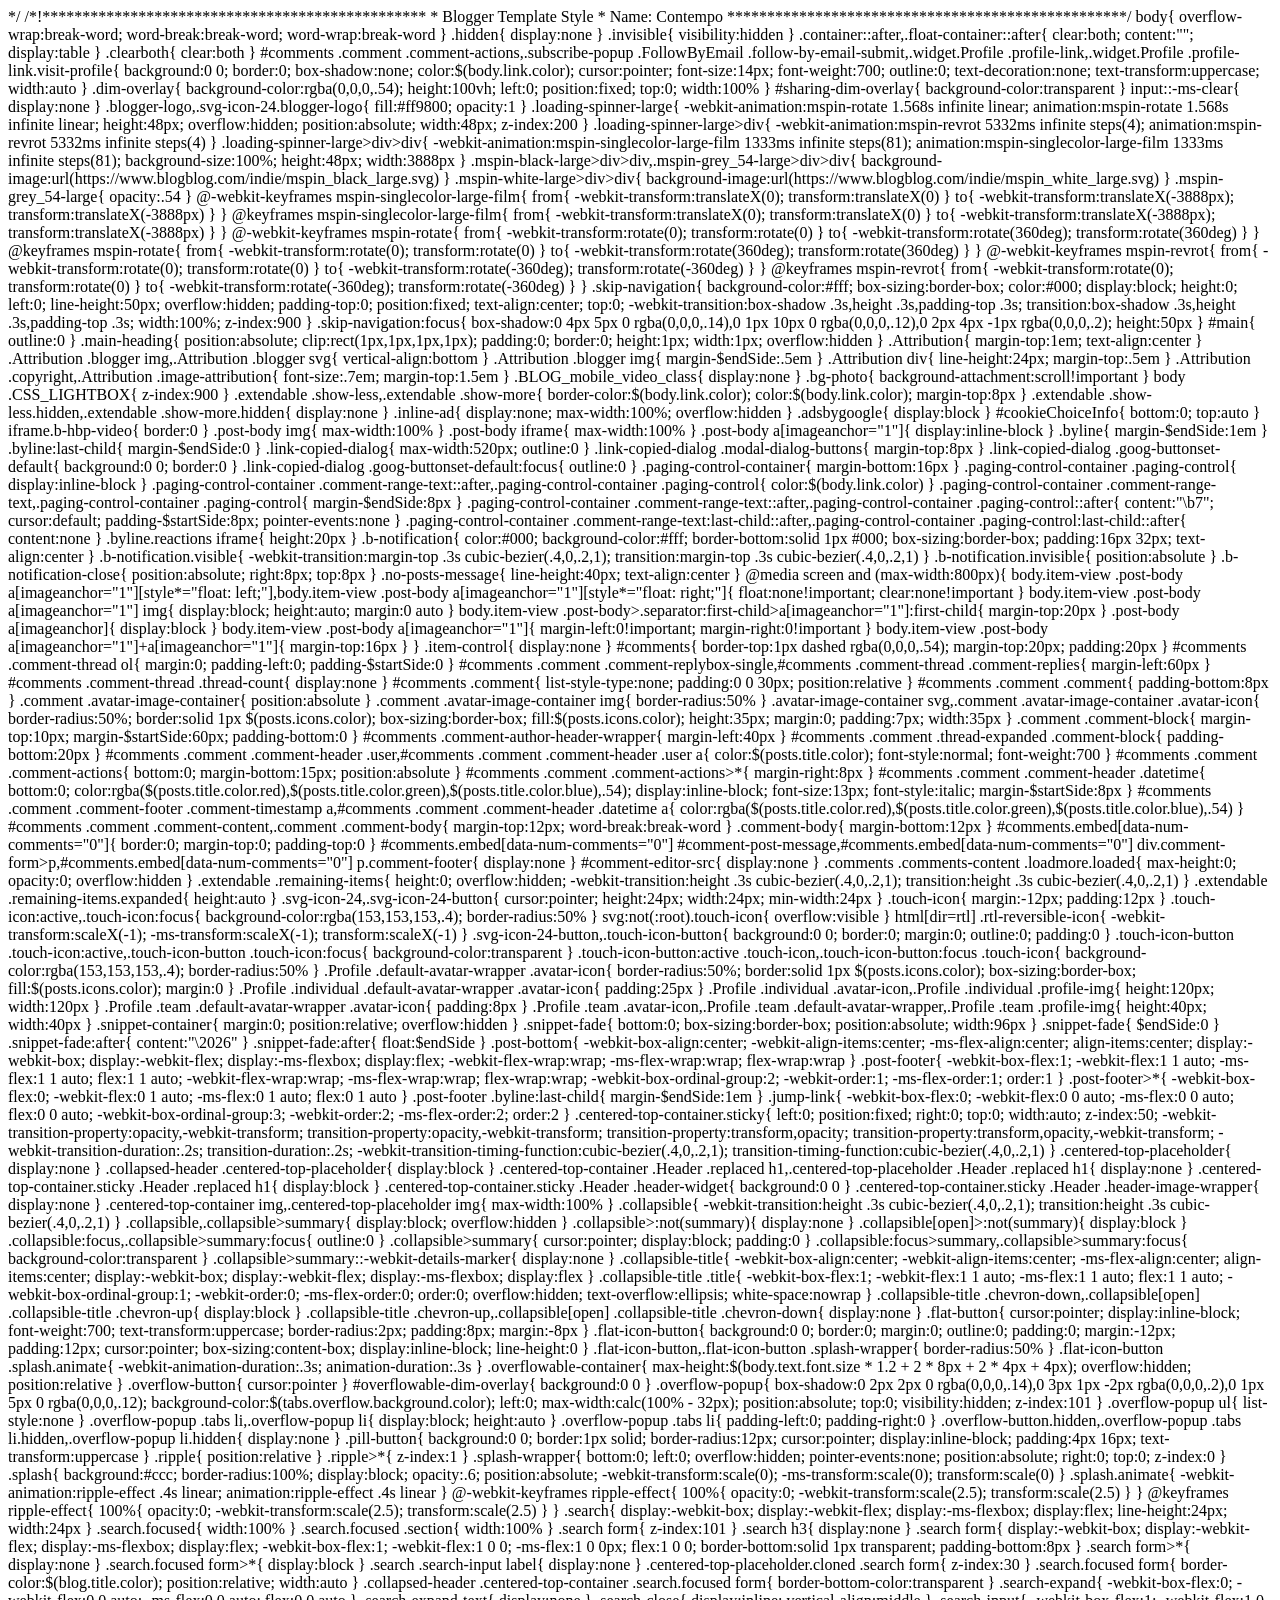
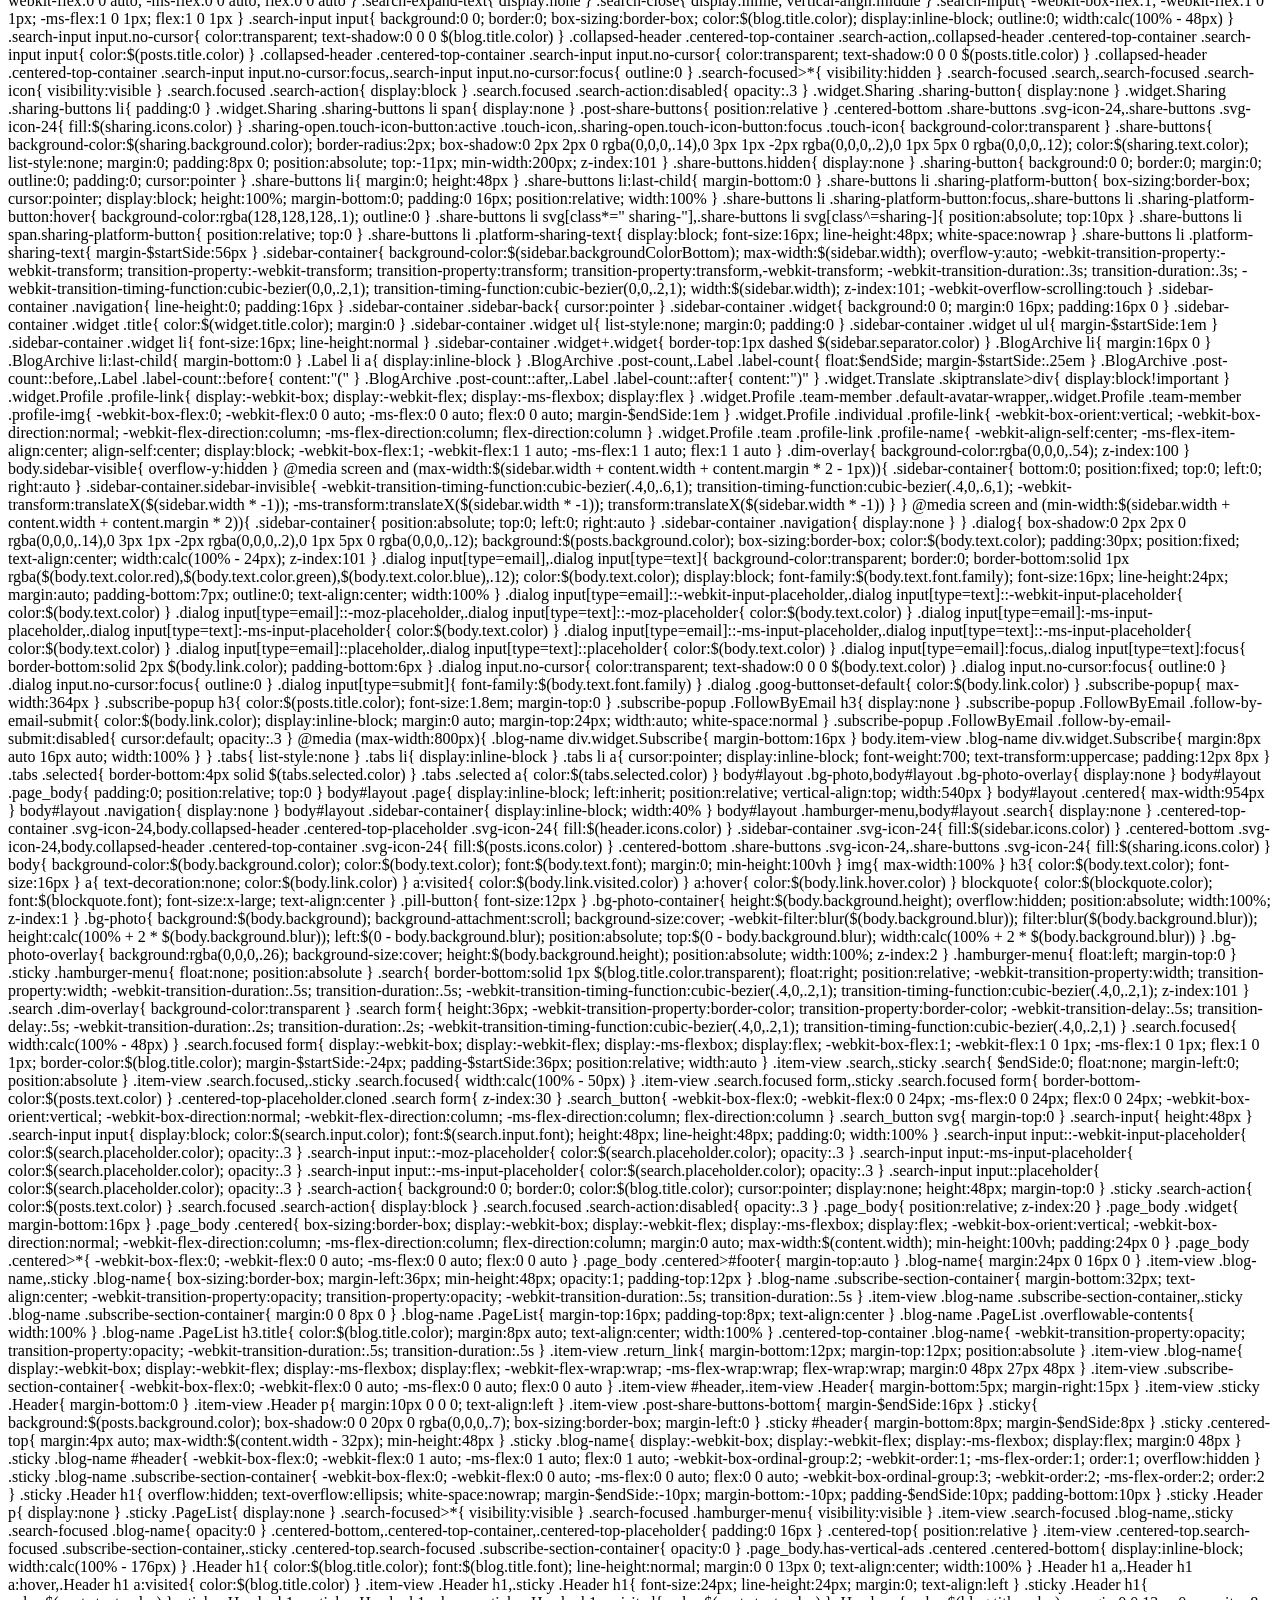
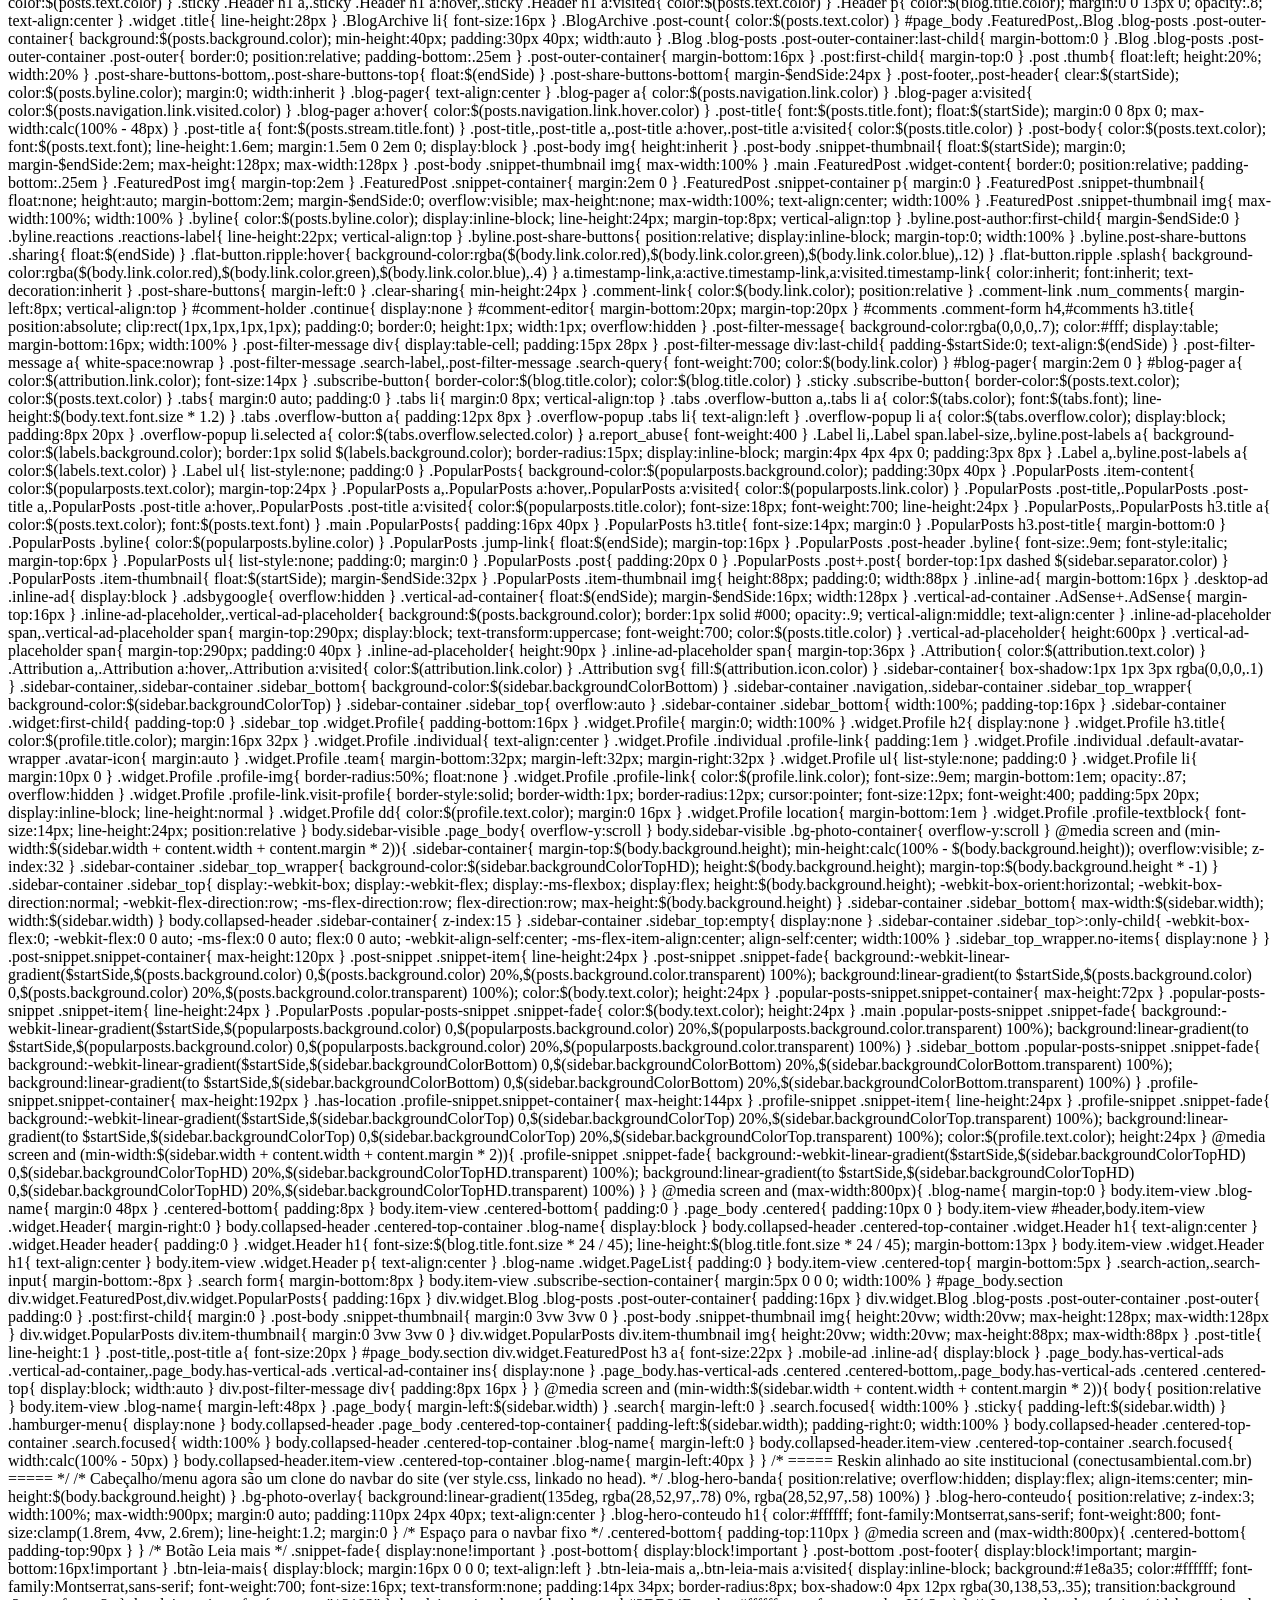
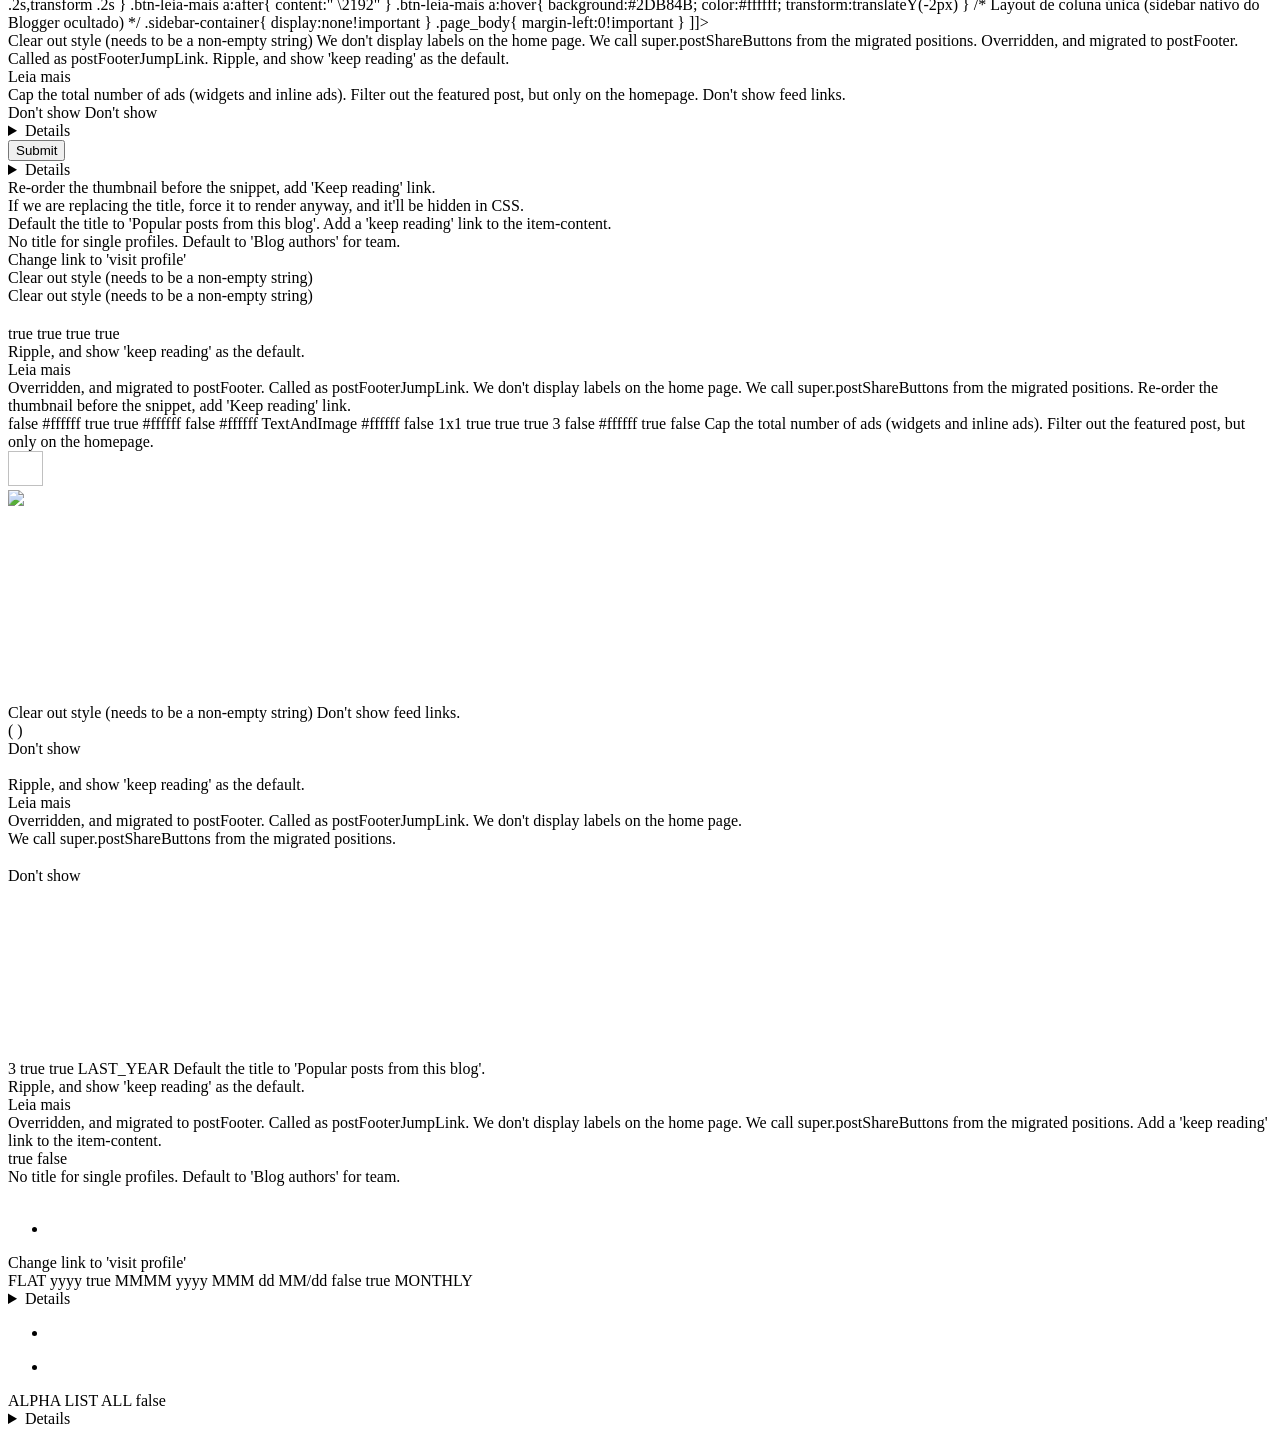
==== commit fae4caaa: "update Co-Authored-By: Claude Sonnet 5.5 <noreply@anthropic.com>" ====
--- a/html-blog.html
+++ b/html-blog.html
@@ -2049,8 +2049,8 @@
 height:auto;
 margin-bottom:2em;
 margin-$endSide:0;
-overflow:hidden;
-max-height:calc(600px + 2em);
+overflow:visible;
+max-height:none;
 max-width:100%;
 text-align:center;
 width:100%
@@ -2691,6 +2691,52 @@
 font-size:clamp(1.8rem, 4vw, 2.6rem);
 line-height:1.2;
 margin:0
+}
+/* Espaço para o navbar fixo */
+.centered-bottom{
+padding-top:110px
+}
+@media screen and (max-width:800px){
+.centered-bottom{
+padding-top:90px
+}
+}
+/* Botão Leia mais */
+.snippet-fade{
+display:none!important
+}
+.post-bottom{
+display:block!important
+}
+.post-bottom .post-footer{
+display:block!important;
+margin-bottom:16px!important
+}
+.btn-leia-mais{
+display:block;
+margin:16px 0 0 0;
+text-align:left
+}
+.btn-leia-mais a,.btn-leia-mais a:visited{
+display:inline-block;
+background:#1e8a35;
+color:#ffffff;
+font-family:Montserrat,sans-serif;
+font-weight:700;
+font-size:16px;
+text-transform:none;
+padding:14px 34px;
+border-radius:8px;
+box-shadow:0 4px 12px rgba(30,138,53,.35);
+transition:background .2s,transform .2s
+}
+.btn-leia-mais a:after{
+content:" \2192"
+}
+.btn-leia-mais a:hover{
+background:#2DB84B;
+color:#ffffff;
+transform:translateY(-2px)
 }
 /* Layout de coluna única (sidebar nativo do Blogger ocultado) */
 .sidebar-container{
@@ -2796,10 +2842,10 @@
             </b:includable>
             <b:includable id='postFooterJumpLink'>
                 <b:comment>Ripple, and show &#39;keep reading&#39; as the default.</b:comment>
-                <div class='jump-link flat-button ripple'>
+                <div class='btn-leia-mais'>
                     <a expr:href='data:post.hasJumpLink ? data:post.url fragment &quot;more&quot; : data:post.url'
                         expr:title='data:post.title'>
-                        <data:blog.jumpLinkMessage />
+                        Leia mais
                     </a>
                 </div>
             </b:includable>
@@ -3141,15 +3187,6 @@
                     })();
                     ]]></script>
 
-                    <section class='blog-hero-banda'>
-                        <div class='bg-photo-overlay' />
-                        <div class='bg-photo-container'>
-                            <div class='bg-photo' />
-                        </div>
-                        <div class='blog-hero-conteudo'>
-                            <h1><data:blog.title.escaped/></h1>
-                        </div>
-                    </section>
                     <div>
                         <b:section ads='true' class='vertical-ad-container' id='ads' name='Ads' showaddelement='false'>
                             <b:widget id='AdSense1' locked='true' title='' type='AdSense' visible='true'>
@@ -3268,10 +3305,10 @@
                                     </b:includable>
                                     <b:includable id='postFooterJumpLink'>
                                         <b:comment>Ripple, and show &#39;keep reading&#39; as the default.</b:comment>
-                                        <div class='jump-link flat-button ripple'>
+                                        <div class='btn-leia-mais'>
                                             <a expr:href='data:post.hasJumpLink ? data:post.url fragment &quot;more&quot; : data:post.url'
                                                 expr:title='data:post.title'>
-                                                <data:blog.jumpLinkMessage />
+                                                Leia mais
                                             </a>
                                         </div>
                                     </b:includable>
@@ -3306,13 +3343,7 @@
                                     </b:includable>
                                     <b:includable id='snippetedPostThumbnail'>
                                         <div class='snippet-thumbnail'>
-                                            <b:with
-                                                value='data:post.featuredImage.isYoutube                            ? resizeImage(data:post.featuredImage.youtubeMaxResDefaultUrl, 945, &quot;945:600&quot;)                            : &quot;&quot;'
-                                                var='highRes'>
-                                                <b:include
-                                                    data='{                                  image: data:post.featuredImage,                                  imageSizes: [256, 512, 945, 1684],                                  imageRatio: &quot;945:600&quot;,                                  sourceSizes: &quot;(min-width: 954px) 842px, (min-width: 801px) calc(100vw - 112px), calc(100vw - 64px)&quot;,                                  enhancedSourceset: data:highRes                                }'
-                                                    name='responsiveImage' />
-                                            </b:with>
+                                            <img expr:alt='data:post.title' expr:src='resizeImage(data:post.featuredImage, 1600)' style='width:100%;height:auto;display:block'/>
                                         </div>
                                     </b:includable>
                                 </b:widget>
@@ -3715,10 +3746,10 @@
                                     </b:includable>
                                     <b:includable id='postFooterJumpLink'>
                                         <b:comment>Ripple, and show &#39;keep reading&#39; as the default.</b:comment>
-                                        <div class='jump-link flat-button ripple'>
+                                        <div class='btn-leia-mais'>
                                             <a expr:href='data:post.hasJumpLink ? data:post.url fragment &quot;more&quot; : data:post.url'
                                                 expr:title='data:post.title'>
-                                                <data:blog.jumpLinkMessage />
+                                                Leia mais
                                             </a>
                                         </div>
                                     </b:includable>
@@ -3930,10 +3961,10 @@
                                     </b:includable>
                                     <b:includable id='postFooterJumpLink'>
                                         <b:comment>Ripple, and show &#39;keep reading&#39; as the default.</b:comment>
-                                        <div class='jump-link flat-button ripple'>
+                                        <div class='btn-leia-mais'>
                                             <a expr:href='data:post.hasJumpLink ? data:post.url fragment &quot;more&quot; : data:post.url'
                                                 expr:title='data:post.title'>
-                                                <data:blog.jumpLinkMessage />
+                                                Leia mais
                                             </a>
                                         </div>
                                     </b:includable>
